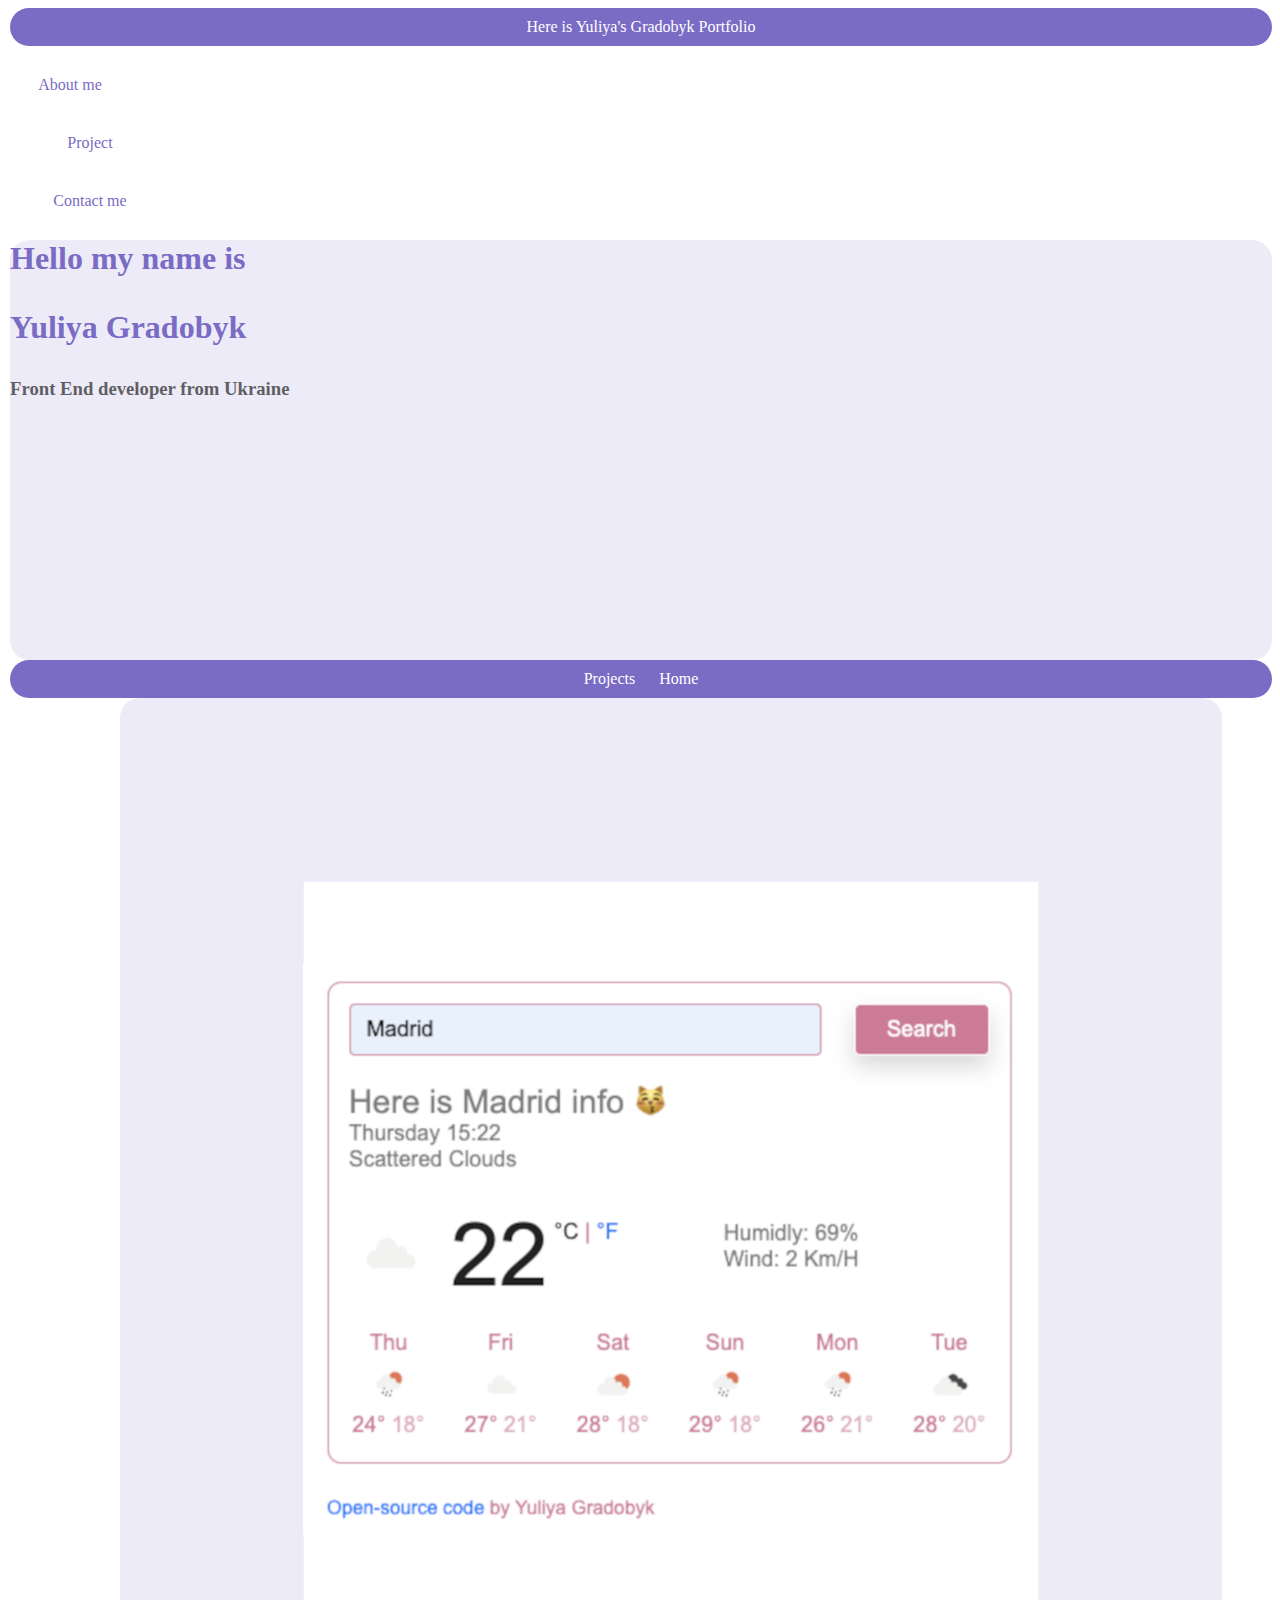
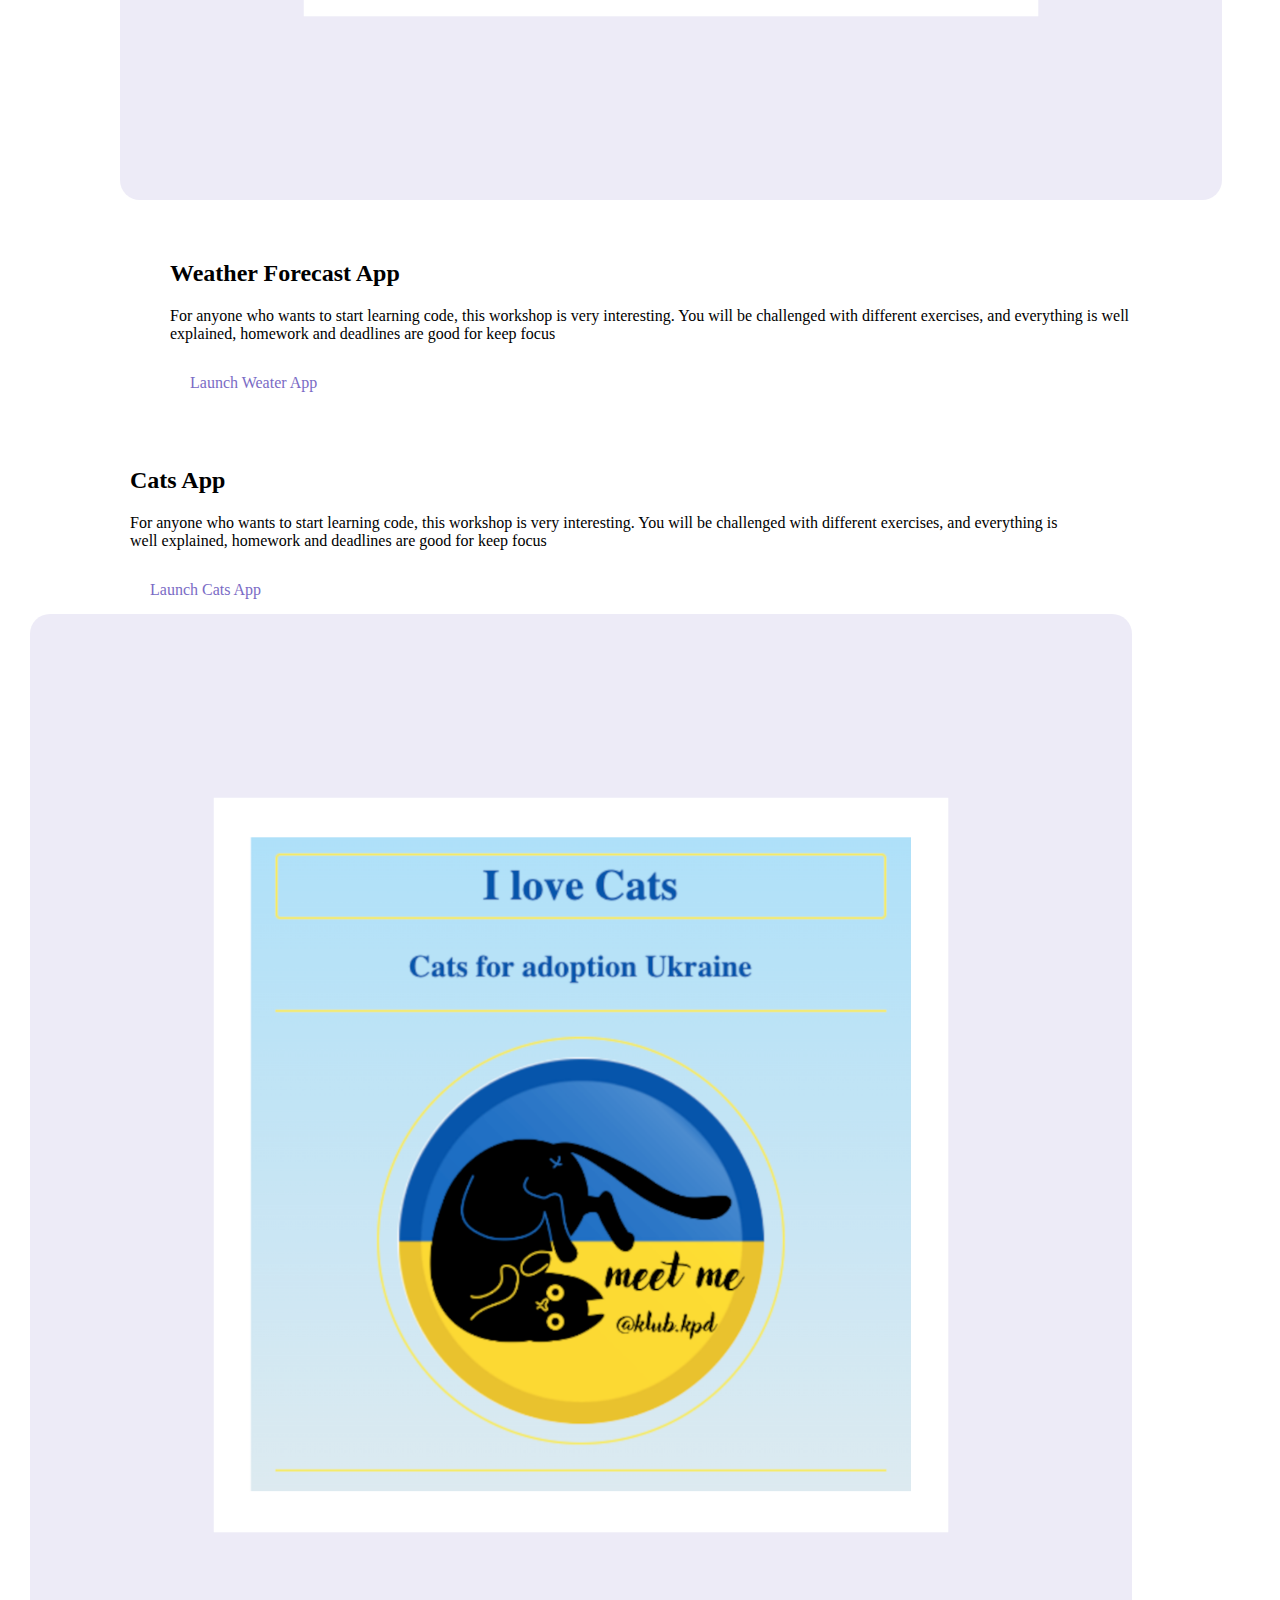
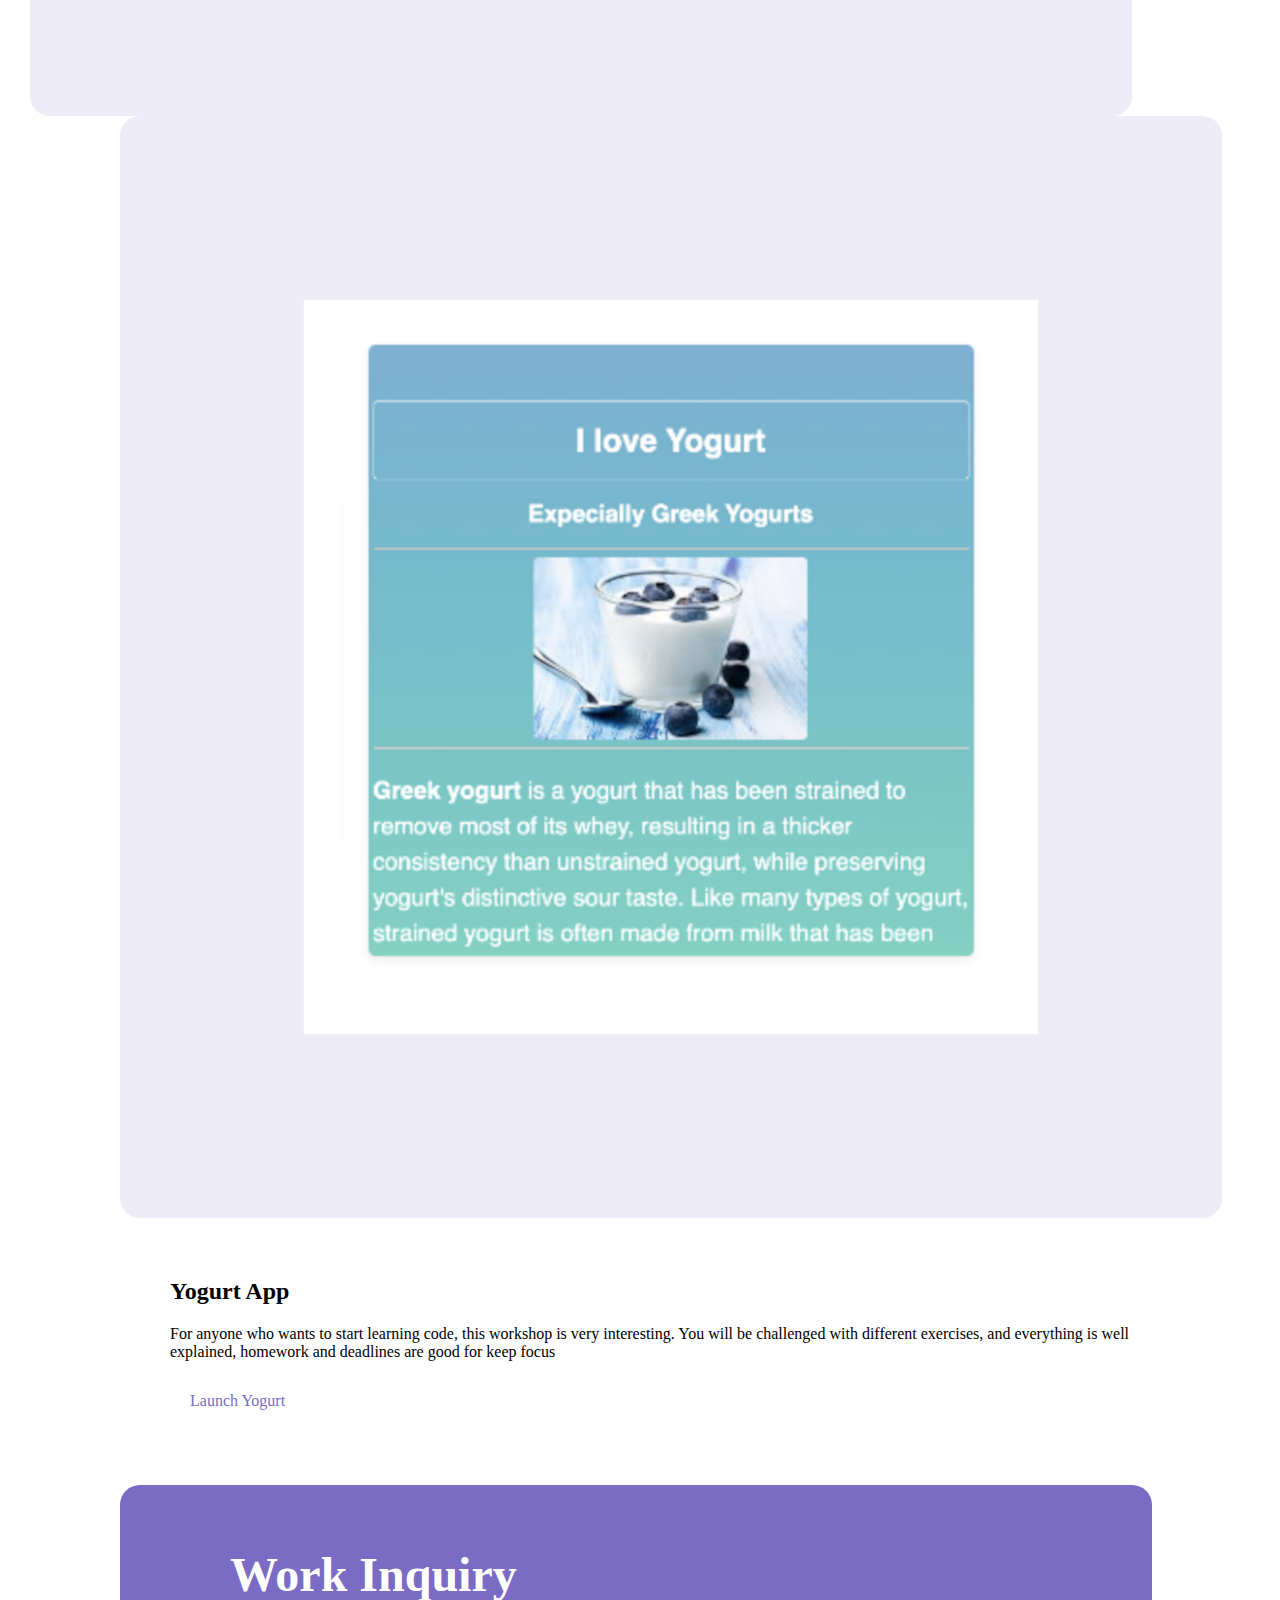
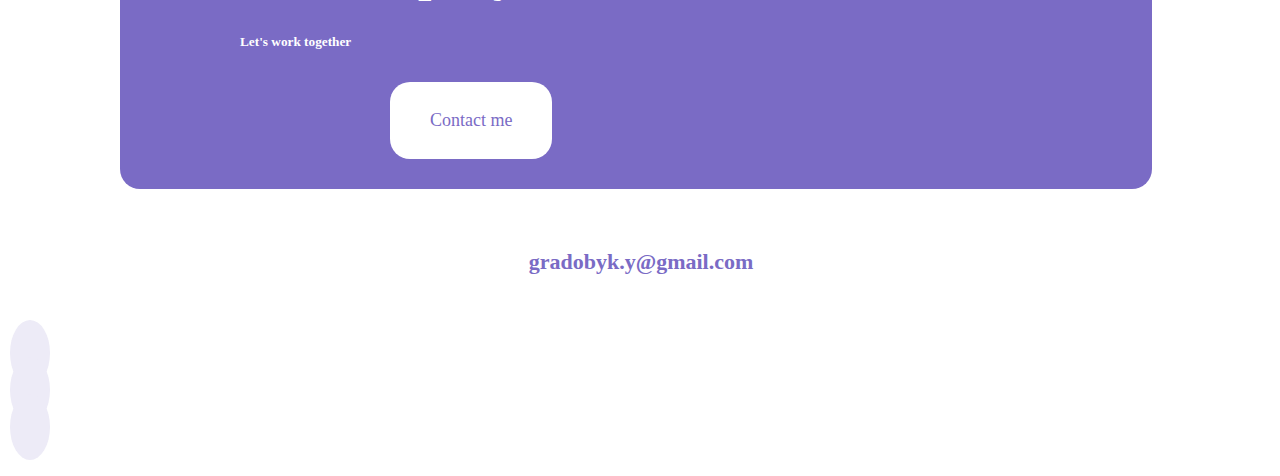
==== index.html @ 740ff83b "email" ====
<!DOCTYPE html>
<html lang="en">
<head>
	<meta charset="UTF-8">
	<meta http-equiv="X-UA-Compatible" content="IE=edge">
	<meta name="viewport" content="width=device-width, initial-scale=1.0">

	<meta name="description"  content="IT project Gradobyk Yuliya from Kyiv, Ukraine." />

	<link href="https://cdn.jsdelivr.net/npm/bootstrap@5.1.3/dist/css/bootstrap.min.css" rel="stylesheet" integrity="sha384-1BmE4kWBq78iYhFldvKuhfTAU6auU8tT94WrHftjDbrCEXSU1oBoqyl2QvZ6jIW3" crossorigin="anonymous">
	<link rel="preconnect" href="https://fonts.googleapis.com">
	<link rel="preconnect" href="https://fonts.gstatic.com" crossorigin>
	<link href="https://fonts.googleapis.com/css2?family=Rubik+Moonrocks&display=swap" rel="stylesheet">

	<script src="https://cdn.jsdelivr.net/npm/bootstrap@5.1.3/dist/js/bootstrap.bundle.min.js" integrity="sha384-ka7Sk0Gln4gmtz2MlQnikT1wXgYsOg+OMhuP+IlRH9sENBO0LRn5q+8nbTov4+1p" crossorigin="anonymous"></script>

	<script src="https://kit.fontawesome.com/cd1926f90b.js" crossorigin="anonymous"></script>

	<title>Portfolio-ITW</title>
	<link href="css/styles.css" rel="stylesheet" type="text/css" 
	/>
</head>
<body>

<div class="container-project shadow d-none d-lg-block">
	Here is Yuliya's Gradobyk Portfolio	
</div>

<div class="container-button d-flex justify-content-evenly">
	<div class="row">
		<div class="col-sm-4 button1 shadow"> 
			<a href="about.html" class="button-contact" title="Find more about my Skills">About me</a>  
		</div>

		<div class="col-sm-4 button2 shadow"> 
			<a href="work.html" class="button-contact" title="Find more about my Projects">Project</a>   
		</div>

		<div class="col-sm-4 button3 shadow">
			<a href="contact.html" class="button-contact" title="Find Me">Contact me</a> 
		</div>
	</div>
</div>

<div class="container-about-began mt-3 shadow">
	<div class="row">
		<div class="col-sm-6 hello text-center mt-5">
			<h1 class="name">
		Hello my name is <p id="name-full">Yuliya Gradobyk</p>
			</h1>

			<h3 class="front-end">
		Front End developer from Ukraine
			</h3>
		</div>
		<div class="col-sm-6">
			<img src="/image/myfoto.png" class="img-fluid  image-index-began" alt="">
		</div>
	</div>
</div>

<div class="container-project d-none d-lg-block shadow mt-5">
	Projects
		<a href="#" class="home" title="Go on Top"> Home</a>	
</div>

<div class="container-weather">
	<div class="row mt-5">
        <div class="col d-none d-lg-block">
          	<img src="/image/weather.png" class="img-fluid other-img border shadow-sm d-none d-md-block " alt="Weather project">
        </div>
        <div class="col weather-text">
			<div>
          	<h2 class="" id="weather">Weather Forecast App</h2>
          	<p class="description">
            For anyone who wants to start learning code, this workshop is very interesting. You will be challenged with different exercises, and everything is well explained, homework and deadlines are good for keep focus
          	</p>
        <div class="mt-5 button-text-index shadow ">
            <a href="https://glowing-malasada-308cdb.netlify.app/" class="button-text-index-inside" title="Weather Projects" target="_blank">Launch Weater App</a>
        </div>
		</div>
        </div>
      </div>
	  </div>

	  <div class="container-cats">
  	<div class="row mt-5">
		  <div class="col cats-text">
			  <div>
				  <h2 class="">Cats App</h2>
          		<p class="">
				For anyone who wants to start learning code, this workshop is very interesting. You will be challenged with different exercises, and everything is well explained, homework and deadlines are good for keep focus
          		</p> 
        	</div>

			<div class="mt-5 button-text-index shadow">
            	<a href="https://ubiquitous-pavlova-8433aa.netlify.app/" class="button-text-index-inside" title="Cats Projects" target="_blank">Launch Cats App</a>
        	</div>
		</div>

        <div class="col d-none d-lg-block">
          	<img src="/image/cats.png" class="img-fluid other-img border shadow-sm d-none d-md-block" id="cats-img" alt="Cats project">
        </div>
        
    </div>
</div>

<div class="container-weather">
	<div class="row mt-5">
        <div class="col d-none d-lg-block">
          <img src="image/yogurt.png" class="img-fluid other-img border shadow-sm d-none d-md-block" alt="Yogurt project">
        </div>
        <div class="col weather-text">
			<div>
          	<h2 class="">Yogurt App</h2>
          	<p class="">
            For anyone who wants to start learning code, this workshop is very interesting. You will be challenged with different exercises, and everything is well explained, homework and deadlines are good for keep focus
          	</p>
			</div>
          	<div class="mt-5 button-text-index shadow">
            <a href="#" class="button-text-index-inside" title="Yogurt Projects">Launch Yogurt</a>
          	</div>						
        </div>
      </div>
	  </div>

<footer class="footer-mar">
	<div class="bar-contact">
		<div class="row">
		<div class="col">
			<div class="bar-text">
		<h1 class="bar-text-work">Work Inquiry</h1>
		<h5 class="bar-text-work-let">Let's work together</h5>
			</div>
		</div>

		 <div class="col">
<a href="contact.html" title="Let's talk" target="_blank" class="bar-but bar-button-contact shadow">
	Contact me 
</a>

		</div>
		</div>
	</div>

<div class="email-index">
	<a  class="button-link button-contact" id="contact" href="mailto:gradobyk.y@gmail.com" title="Just send me an email📧"
        >gradobyk.y@gmail.com
      </a>
</div>

<div class="container-cosial-index d-flex justify-content-evenly">
	<div class="">
	
<a href="https://www.linkedin.com/in/yuliya-hradobyk-9b773740/" target="_blank" class=" button-link " title="Find my Linkedin">
	<i class="fa-brands fa-linkedin border-icon-cosial-contact"></i>
</a>
	</div>  
	<div class="">
	
<a href="https://www.instagram.com/klub.kpd/" target="_blank" class="button-link" title="Find my Instagram">
	<i class="fa-brands fa-square-instagram border-icon-cosial-contact"></i>
</a>
    </div>

	<div class="">
	
<a href="https://github.com/gradobyk/RW5.3HMW" target="_blank" class="button-link" title="Find my Github">
	<i class="fa-brands fa-square-github border-icon-cosial-contact "></i>
</a>
	</div>

</div>
</footer>

</div>
---- css/styles.css ----
:root {
	--body-color: #EDEBF7;
	--second-color: #7a6bc5;
	--third-color: #ffffff; 
	--box-radius: 20px;
}

body {
	font-family: 'Roboto';
	margin-left: 10px;
}

.container-project {
	background: var(--second-color);
	color: white;
	text-align: center;
	padding: 10px 10px;
	font-size: 16px;
	border-radius: var(--box-radius);
	max-width: 100%;	
}

.home {

	margin-left: 20px;
	color: white;
	text-decoration: none;
}

.container-weather {
	margin-left: 120px;
	margin-right: 40px;

}

.weather-text {
	margin-top: 60px;
	margin-right: 100px;
	margin-left: 40px;
}

.container-cats {

	padding-left: 120px;
	padding-right: 40px;
}

.cats-text {
	margin-top: 60px;
	margin-right: 160px;
}


.container-button {
	margin-top: 10px;
}

.button1 {
	padding: 10px;
	background: var(--third-color) !important;
	color: var(--second-color);
	text-align: center;
	border-radius: var(--box-radius);
	width: 200px;
}

.button2 {
	padding: 10px;
	background: var(--third-color) !important;
	color: var(--second-color);
	text-align: center;
	border-radius: var(--box-radius);
	width: 200px;
	margin-left: 20px;

}

.button3 {
	padding: 10px;
	background: var(--third-color) !important;
	color: var(--second-color);
	text-align: center;
	border-radius: var(--box-radius);
	width: 200px;
	margin-left: 20px;
		
}

.button2-next {
	padding: 10px 80px;
	border-radius: var(--box-radius);
	color: var(--second-color);
	text-align: center;
	background: var(--third-color) !important;
	display: inline-block;
	margin-top: 20px;
		
}

.button-text-index {
	padding: 15px 20px;
	display: inline-block;
	border-radius: var(--box-radius);
	

}

.button-text-index-inside {
	color: var(--second-color);
	text-decoration: none;
	
}

.button-contact {
  text-decoration: none;
  color: var(--second-color);
}

.button-link:hover {
	text-decoration: none;
	color: var(--second-color);
}

.container-about-began {
display: block;
height: 420px;
width: 100%;
background: var(--body-color);
border-radius: var(--box-radius);
}

.container {
	margin-bottom: 80px;
}

.work-img {
	max-width: 100%;
	height: auto;
	border-radius: var(--box-radius);

}
/* .all-about-text {
	padding-left: 160px;
	padding-right: 60px;
} */

.image-index-began {
	max-width: 420px;
    height: auto;
	border-radius: var(--box-radius);
}

.other-img {

	max-width: 100%;
	height: auto;
	border-radius: var(--box-radius);	box-sizing: border-box;
	margin-left: -20px;
}

#cats-img {
	margin-left: -100px;
}


img {
	vertical-align: middle;

}

.all-about-text {
	padding-right: 80px;
	margin-top: 40px;
}
.name {
	color: var(--second-color);
	margin-top: 20px;
}

.front-end {
	opacity: 0.6;
}

#name-full {
   font-weight: bold;
}

.text-about {
	margin-top: 20px;
	font-size: 18px;
	font-weight: bold;
}


.bold-contact {
	font-weight: bold ;
}

#contact {
	font-size: 22px;
}

.bar-contact {
	margin-top: 60px;
	padding: 30px 30px;
	margin-left: 110px;
	margin-right: 120px;
	background: var(--second-color);
	border-radius: var(--box-radius);
}

.bar-text {
	color: var(--third-color);
	margin-left: 80px;
}
.bar-text-work {
	font-size: 48px;
}
.bar-text-work-let {
	margin-left: 10px;
}

.bar-but {
	background: var(--third-color);
	padding: 25px 40px;
	font-size: 18px;
    line-height: 27px;
	border-radius: var(--box-radius);
	text-align: center;
	margin-top: 10px;
	margin-left: 240px;


}

.bar-button-contact {
	text-decoration: none;
	color: var(--second-color);

	display: inline-block;
    vertical-align: middle;
	
}

.email-index {
	text-align: center;
	font-weight: bold;
	margin-top: 60px;
}
.container-cosial-index {
	margin-top: 60px;
	margin-bottom: 30px;
}

.border-icon-cosial-contact {
	color: var(--second-color);	
	background: var(--body-color);
	padding: 15px 20px 0px;
	padding-bottom: 15px;
	border-radius:50%;
	transition: all 100ms ease-in-out;
	font-size: 32px;

}

.border-icon-cosial-contact:hover{
	background: var(--second-color);
	color: var(--third-color);
}


@media (max-width: 576px) {

	.button3,
	.button1,
	.button2 {
		max-width: 100px;
		margin-top: 20px;
	}

	.button-link:hover {
	text-decoration: none;
	color: var(--second-color);
	}

	.img-fluid {
        max-width: 100%;
        height: auto;
    }

	.other-img {
		margin-left: -10px;
	}	
	.container-about-began {
		margin-bottom: 140px;
	}
	
	.cats-text, .weather-text {
		padding-left: 0px;
		padding-right: 0px;
		margin-left: -40px;
		margin-right: 0px;
	}	

	.container-cosial-index {
	margin-top: 30px;
}
	.bar-contact {
	margin-top: 40px;
	padding: 30px 30px;
	margin-left: 0px;
	margin-right: 0px;
	background: var(--second-color);
	border-radius: var(--box-radius);
	max-width: 100%;
}

.bar-text {
	color: var(--third-color);
	text-align: center;
	margin-left: 0;

}
.bar-text-work {
	font-size: 36px;
}
.bar-text-work-let {
	margin-left: 0px;
}

	.bar-but {
		margin-left: 0px;
		max-width: 100%;
		display: block;
		
	}
	
}

@media (max-width: 900px) {

	.container-page-about {
		text-align: center;
	}
 	.button2-next {
		 margin-bottom: 20px;	 
	 }
	 
	 .all-about-text {
	padding-left: 0px;
	padding-right: 0px;
	padding: 20px 20px;
	
	}  

	.cats-text, .weather-text {
		padding-left: 0px;
		padding-right: 0px;
		margin-left: -40px;
		margin-right: 0px;
	}	
}

@media (min-width: 576px) {

	.container {
		
	max-width: 540px;
	}
	.button3,
	.button1,
	.button2 {
		max-width: 100px;
		margin-top: 20px;
	}

	

}


@media (min-width: 768px) {

    .container {
        
    max-width: 720px;
    }

	
    
}

@media (min-width: 900px) {

    .container {
        
    max-width: 900px;
    }
		.other-img {
		margin-left: -10px;
	} 
}

@media (min-width: 1200px) {

    .container {    
    max-width: 1200px;
    }  
	
	
}
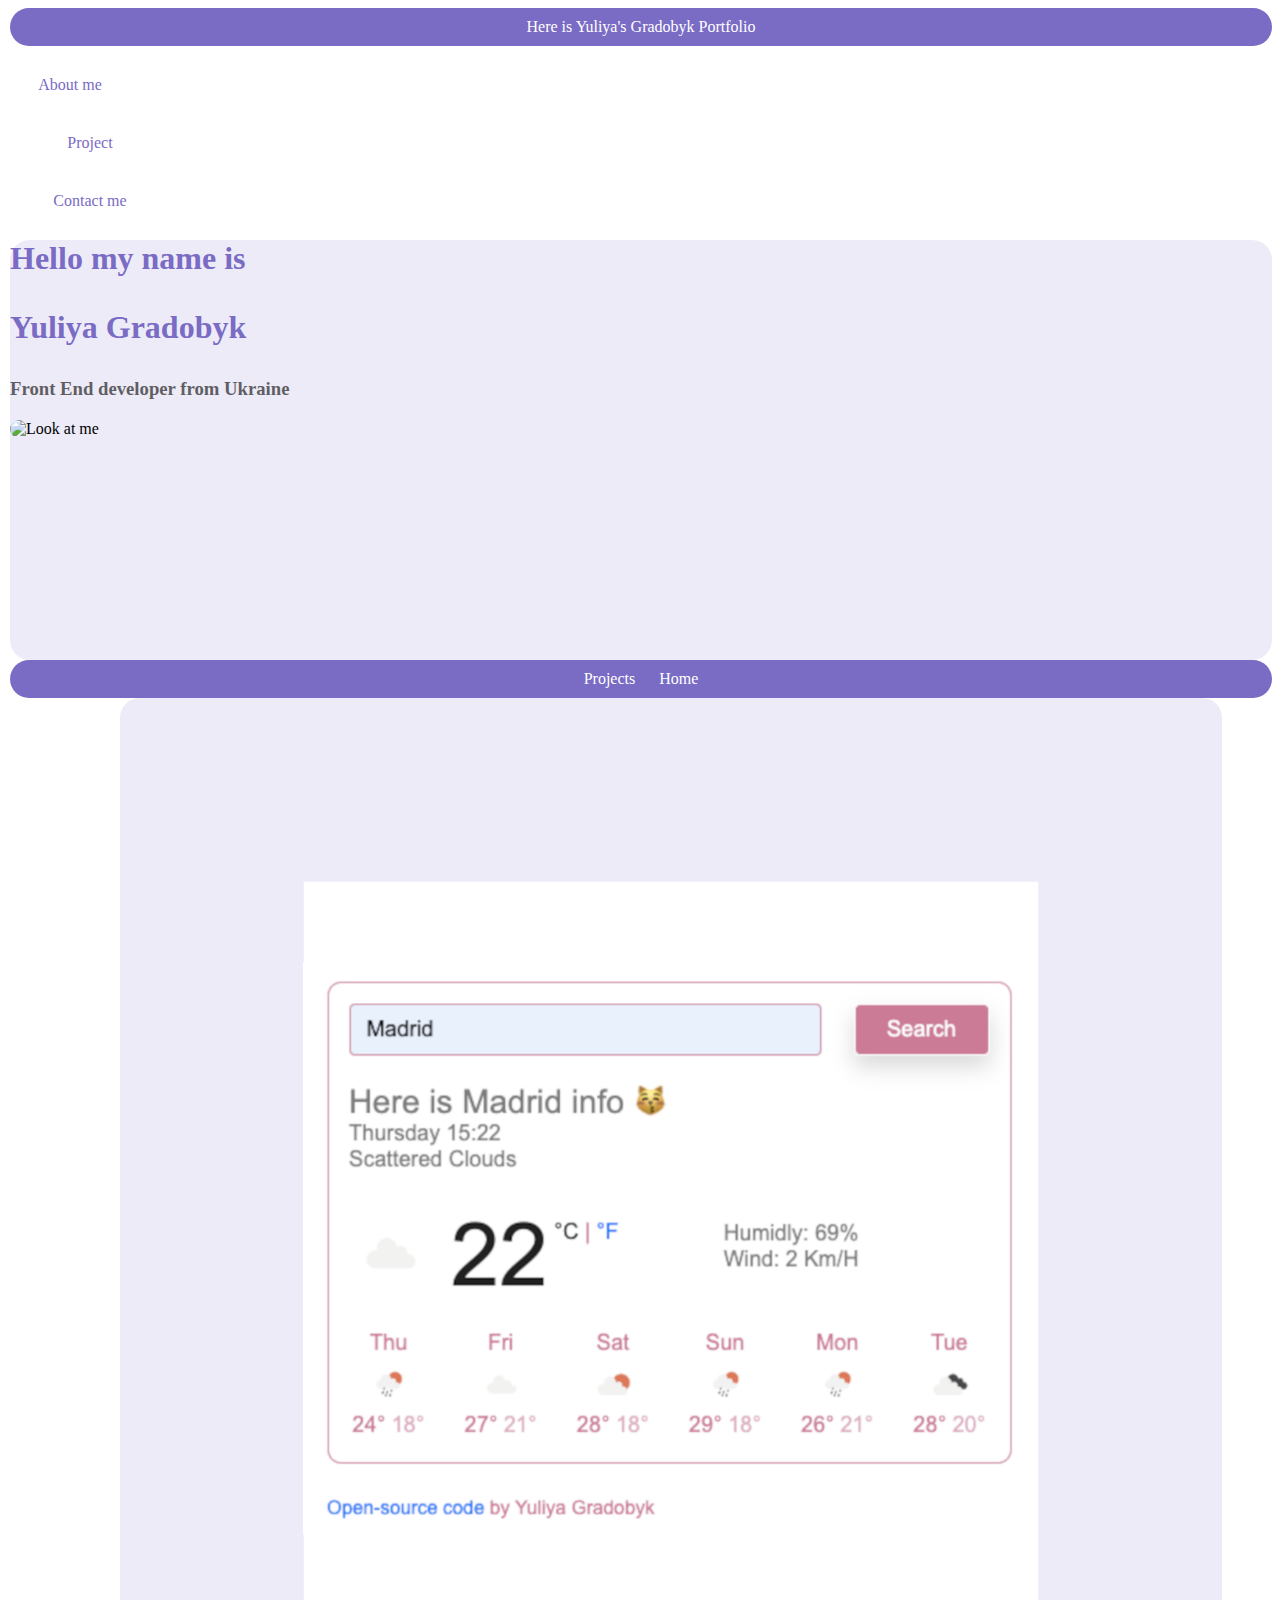
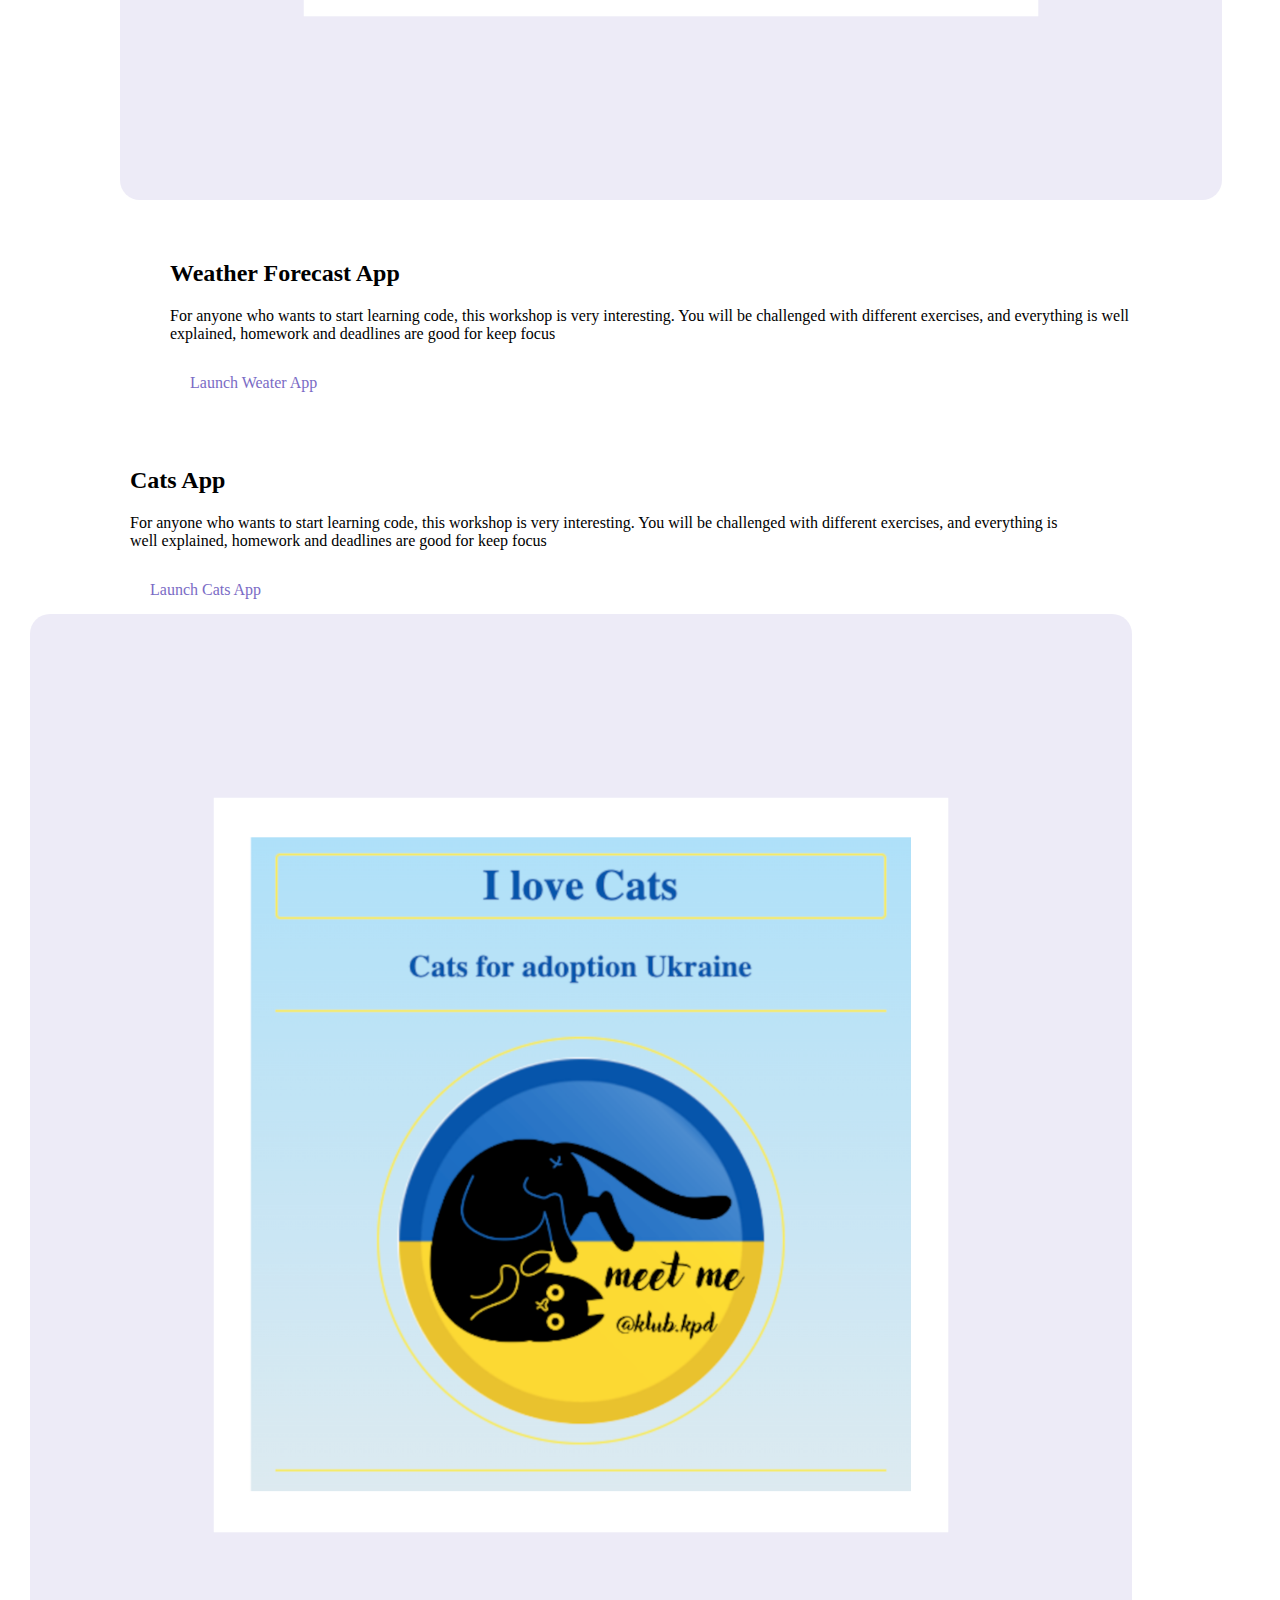
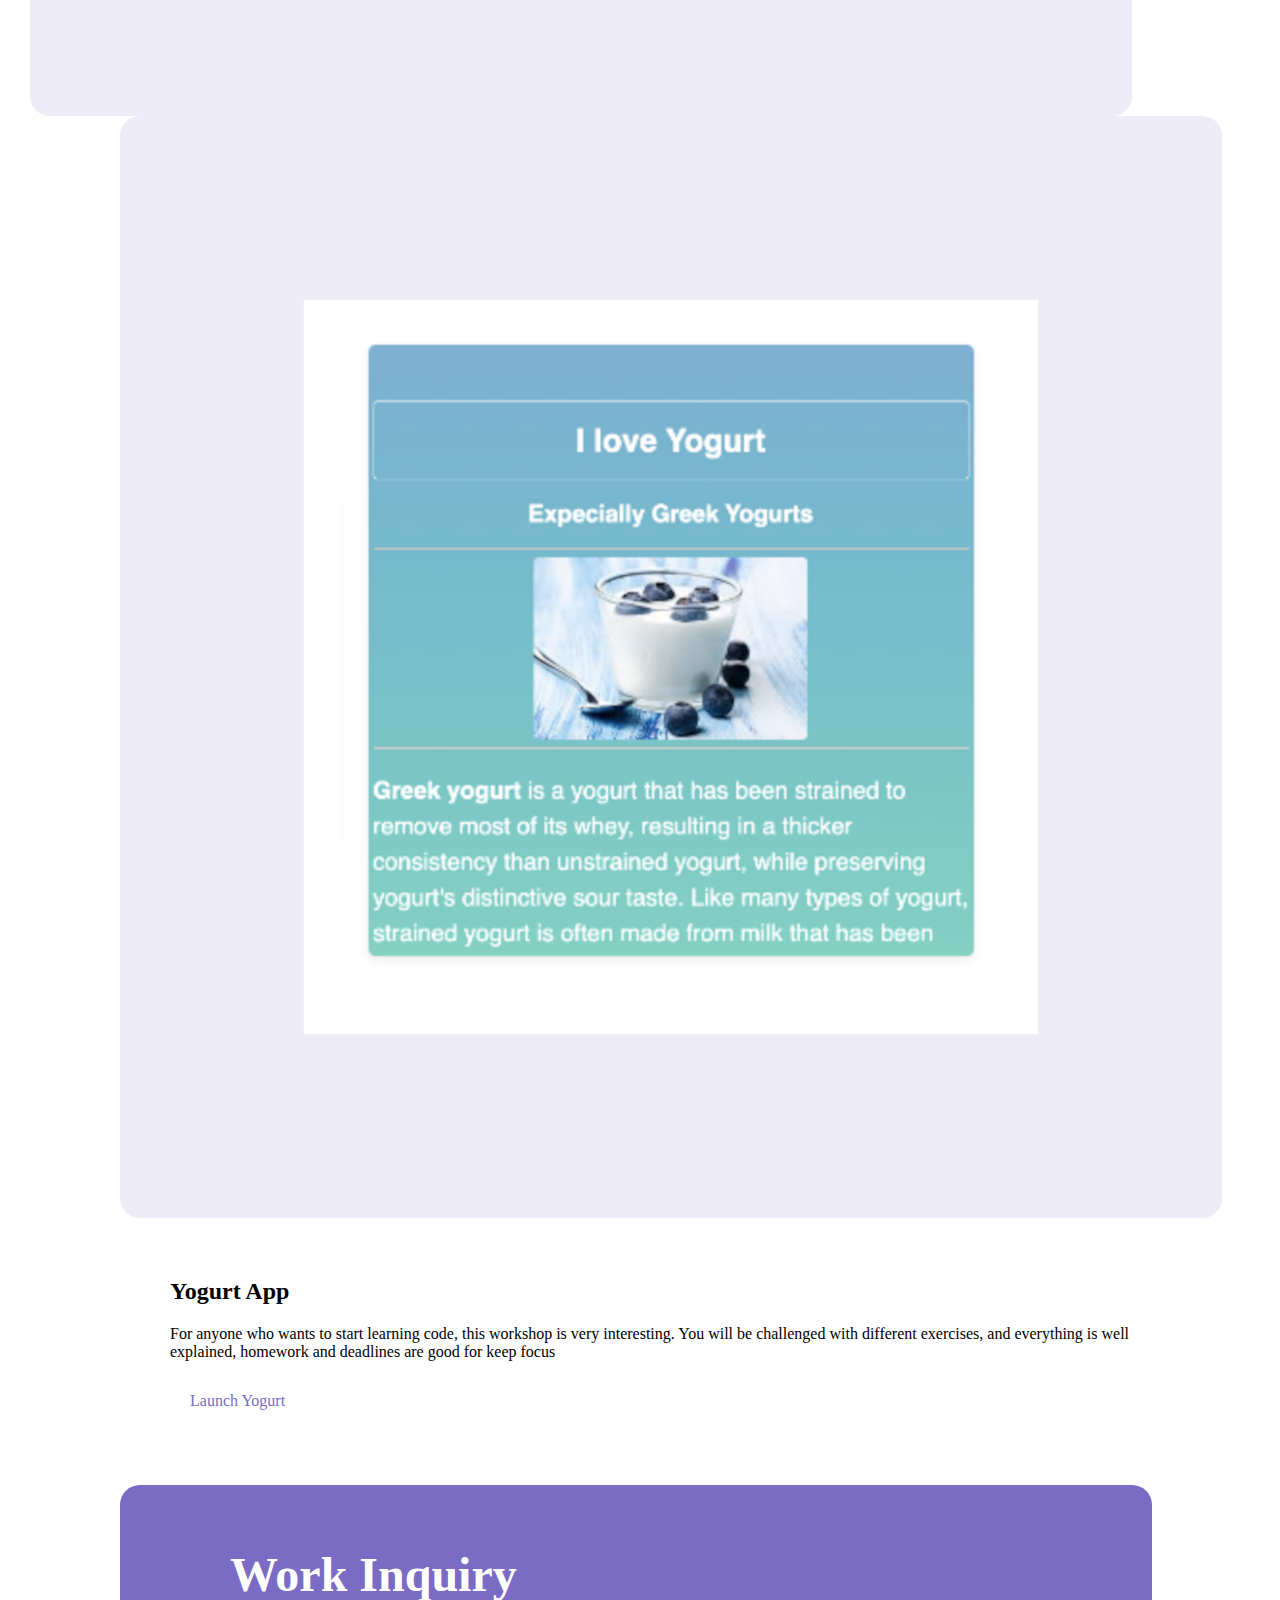
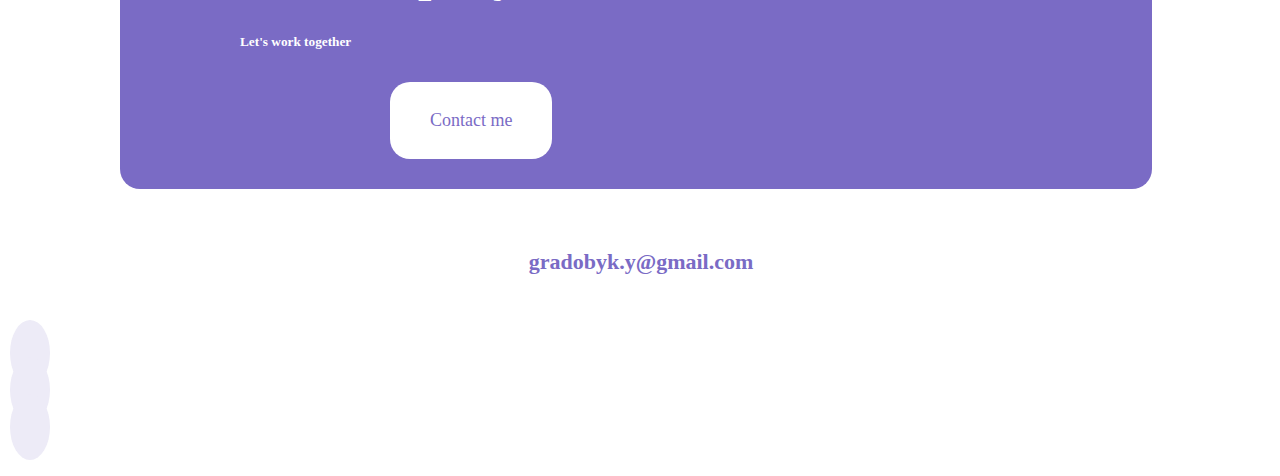
==== commit 60fe5a36: "Update index.html" ====
--- a/index.html
+++ b/index.html
@@ -16,7 +16,7 @@
 
 	<script src="https://kit.fontawesome.com/cd1926f90b.js" crossorigin="anonymous"></script>
 
-	<title>Portfolio-ITW</title>
+	<title>Portfolio-ITResponsive Project</title>
 	<link href="css/styles.css" rel="stylesheet" type="text/css" 
 	/>
 </head>
@@ -54,7 +54,7 @@
 			</h3>
 		</div>
 		<div class="col-sm-6">
-			<img src="/image/myfoto.png" class="img-fluid  image-index-began" alt="">
+			<img src="/image/myfoto.png" class="img-fluid  image-index-began" alt="Look at me">
 		</div>
 	</div>
 </div>
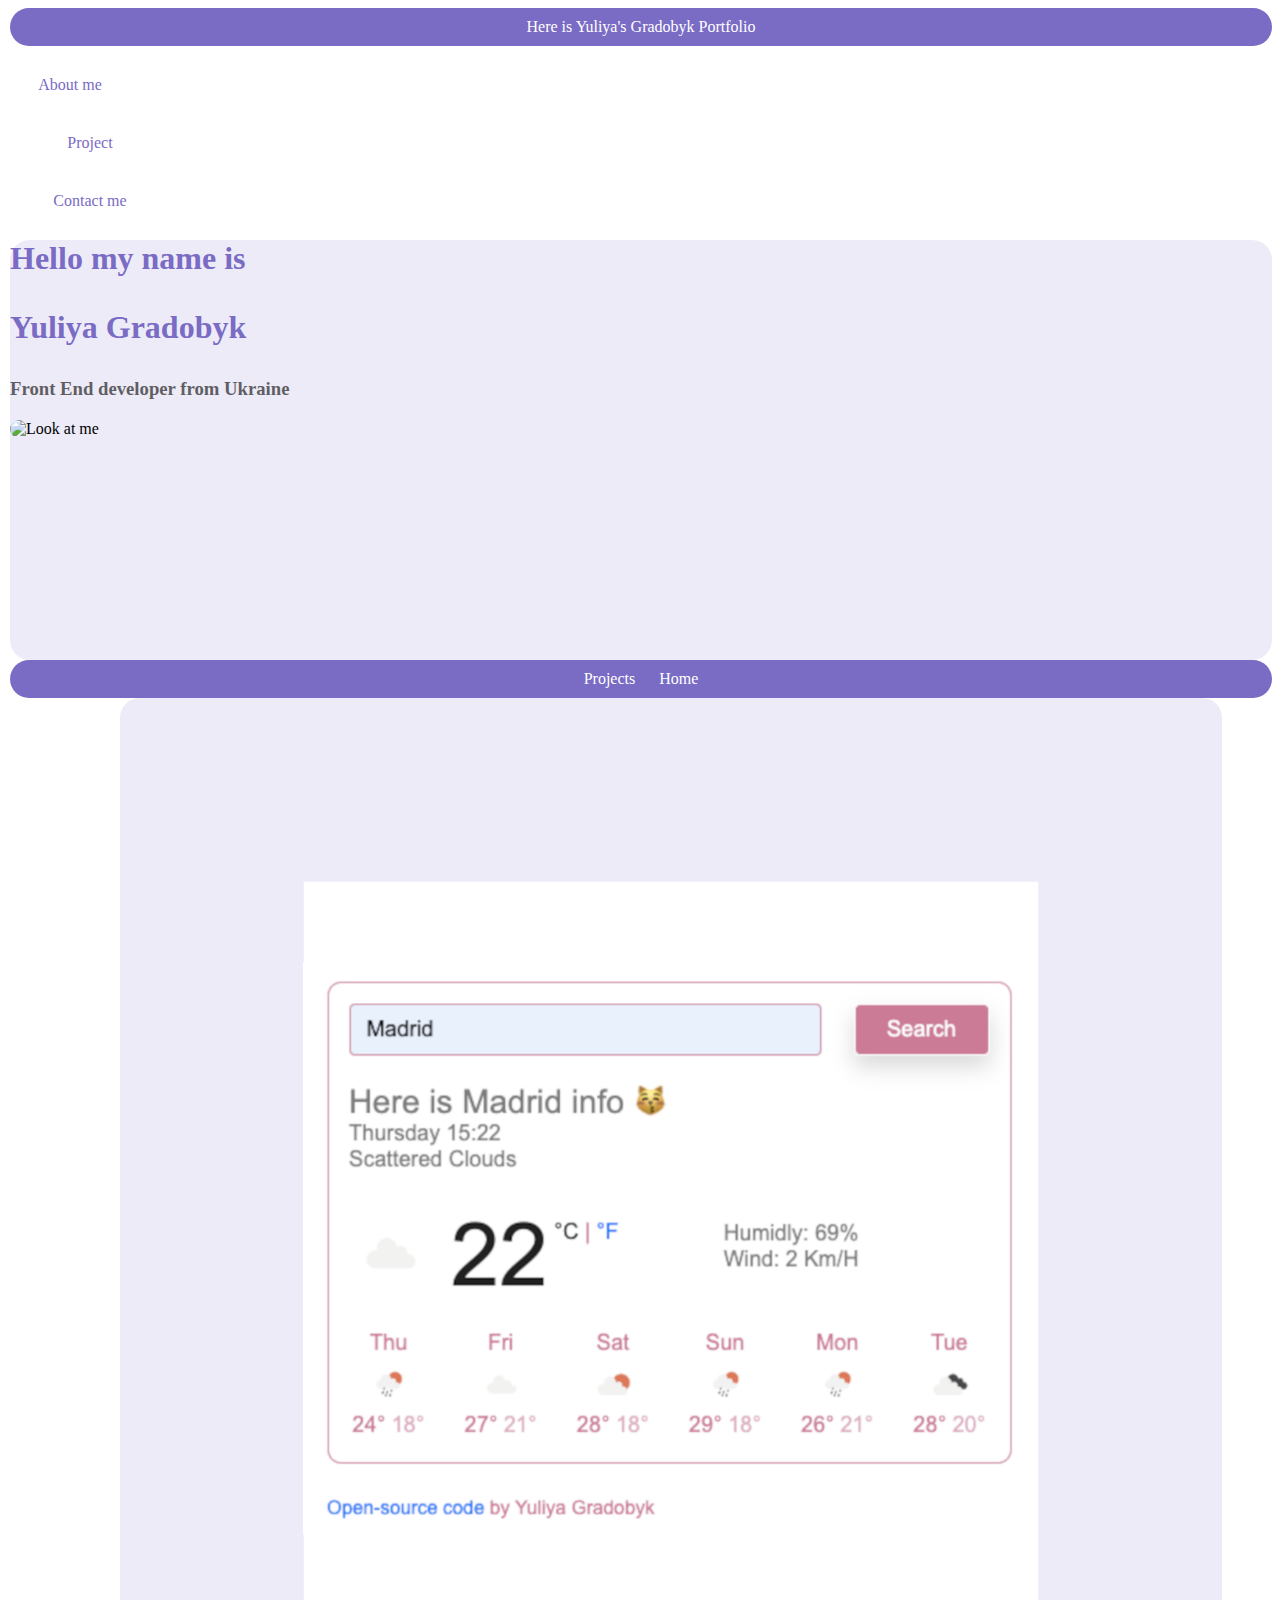
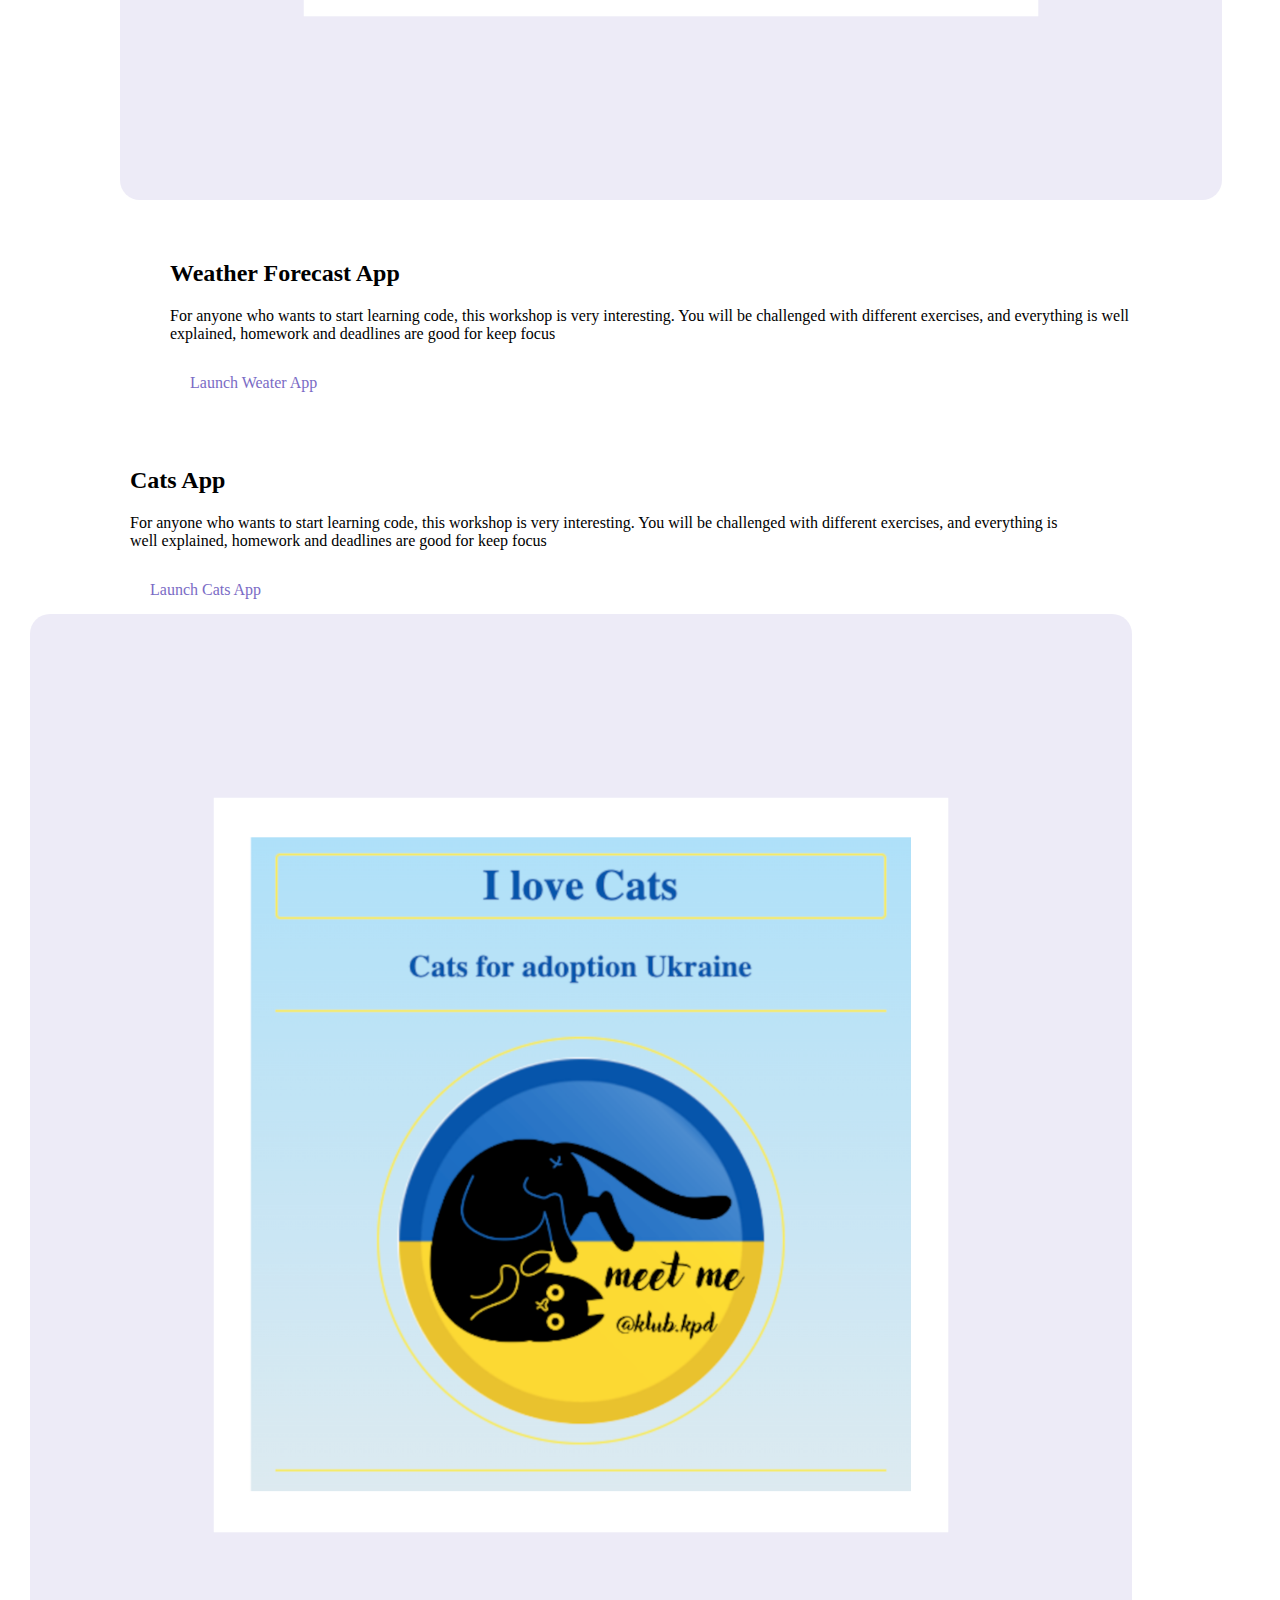
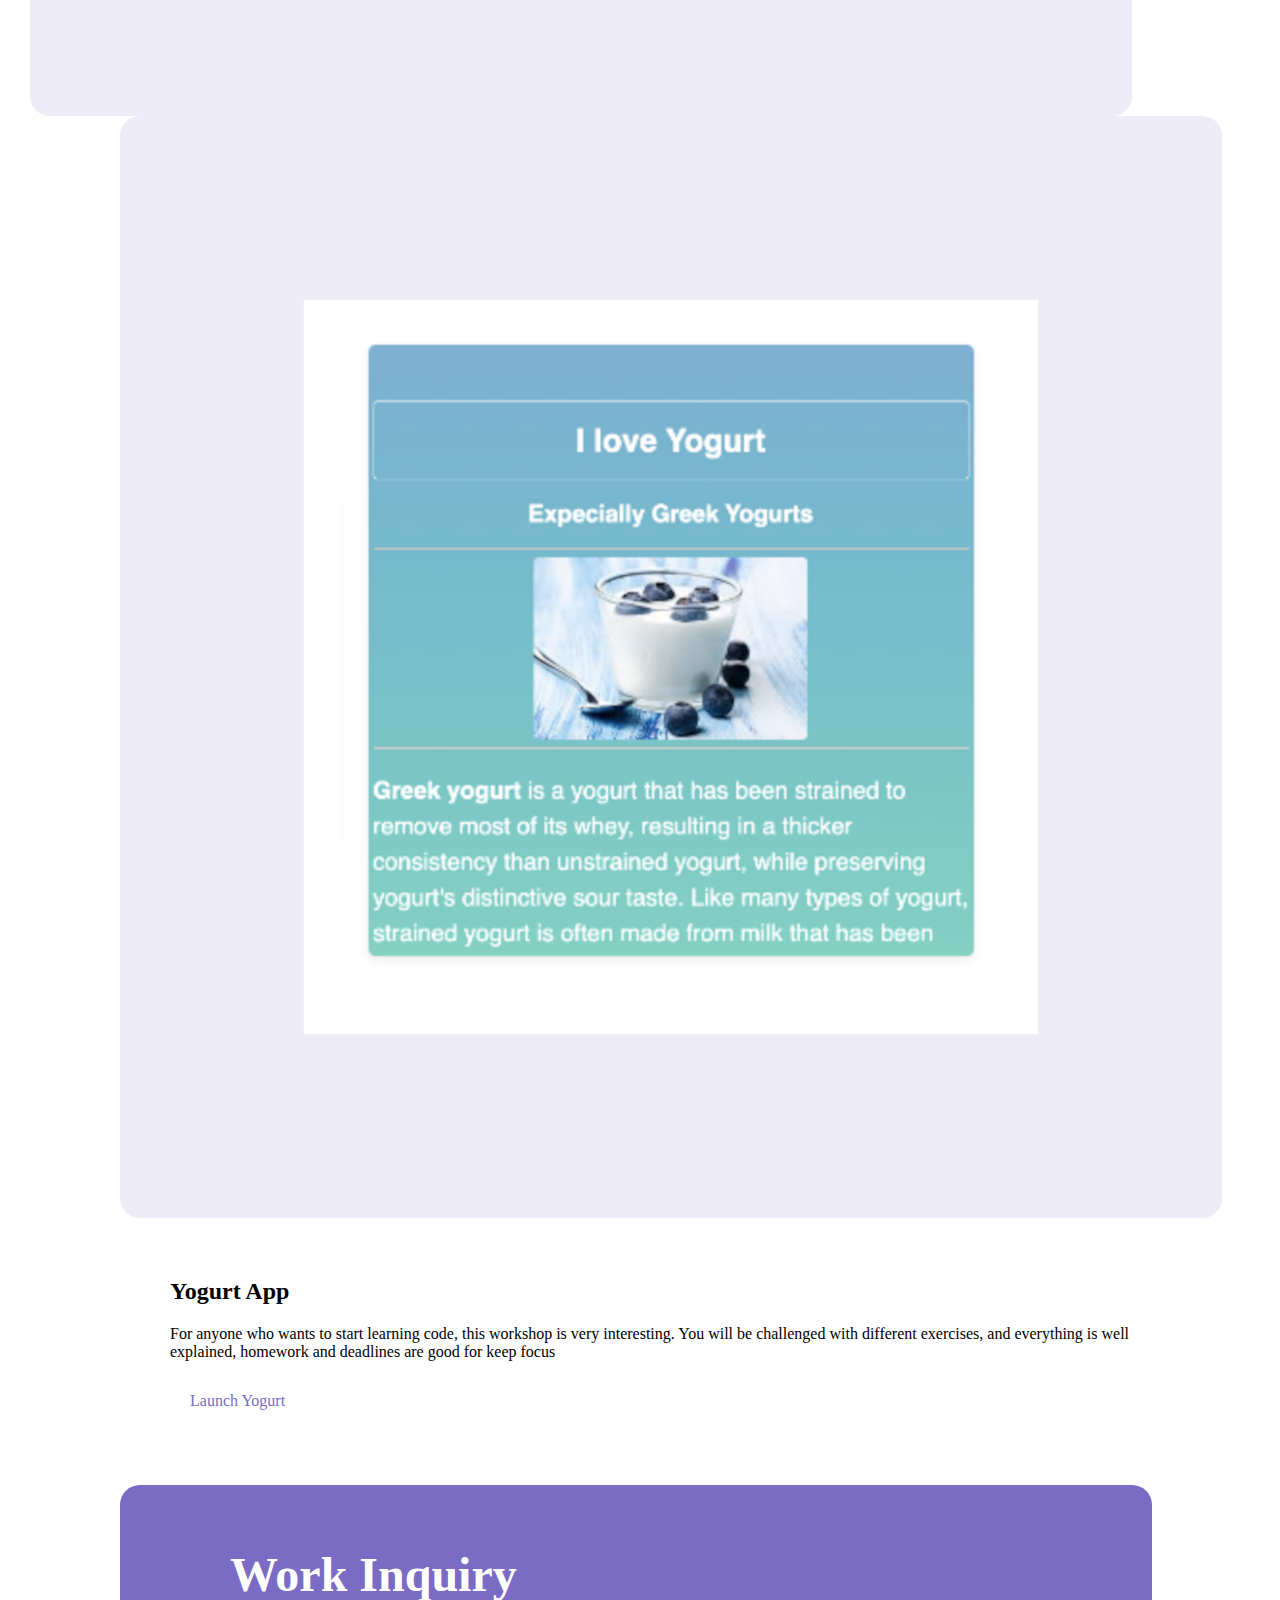
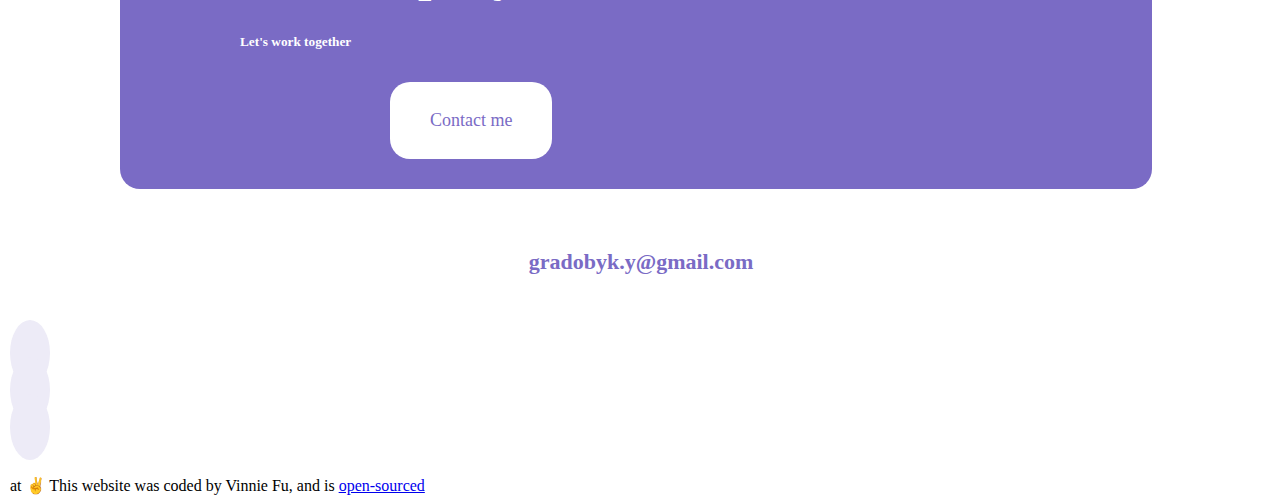
==== commit 9ca7da9c: "gitlink" ====
--- a/index.html
+++ b/index.html
@@ -173,4 +173,11 @@
 </div>
 </footer>
 
-</div>+<div class="git text-center mt-5 mb-5">
+
+	<h7> at ✌️ This website was coded by Vinnie Fu, and is </h7>
+	<a href="https://github.com/gradobyk/RW5.3HMW" target="_blank" class="button-link" title="Find my Github">open-sourced</a>
+	
+</div>
+
+</body>--- a/css/styles.css
+++ b/css/styles.css
@@ -84,6 +84,12 @@
 	width: 200px;
 	margin-left: 20px;
 		
+}
+
+.btn-contact {
+	color: var(--second-color);
+	border-radius: var(--box-radius);
+	padding: 10px 20px;
 }
 
 .button2-next {
@@ -193,7 +199,16 @@
 
 
 .bold-contact {
-	font-weight: bold ;
+	font-weight: bold;
+}
+
+.bold-contact-fill {
+	margin-left: 180px;
+}
+
+.bold {
+	font-size: 72px;
+	font-weight: bold;
 }
 
 #contact {
@@ -304,7 +319,7 @@
 
 	.container-cosial-index {
 	margin-top: 30px;
-}
+	}
 	.bar-contact {
 	margin-top: 40px;
 	padding: 30px 30px;
@@ -313,26 +328,31 @@
 	background: var(--second-color);
 	border-radius: var(--box-radius);
 	max-width: 100%;
-}
-
-.bar-text {
+	}
+
+	.bar-text {
 	color: var(--third-color);
 	text-align: center;
 	margin-left: 0;
 
-}
-.bar-text-work {
+	}
+	.bar-text-work {
 	font-size: 36px;
-}
-.bar-text-work-let {
+	}
+	.bar-text-work-let {
 	margin-left: 0px;
-}
+	}
 
 	.bar-but {
 		margin-left: 0px;
 		max-width: 100%;
 		display: block;
 		
+	}
+
+	.bold-contact-fill {
+		margin-left: 20px;
+		margin-right: 20px;
 	}
 	
 }
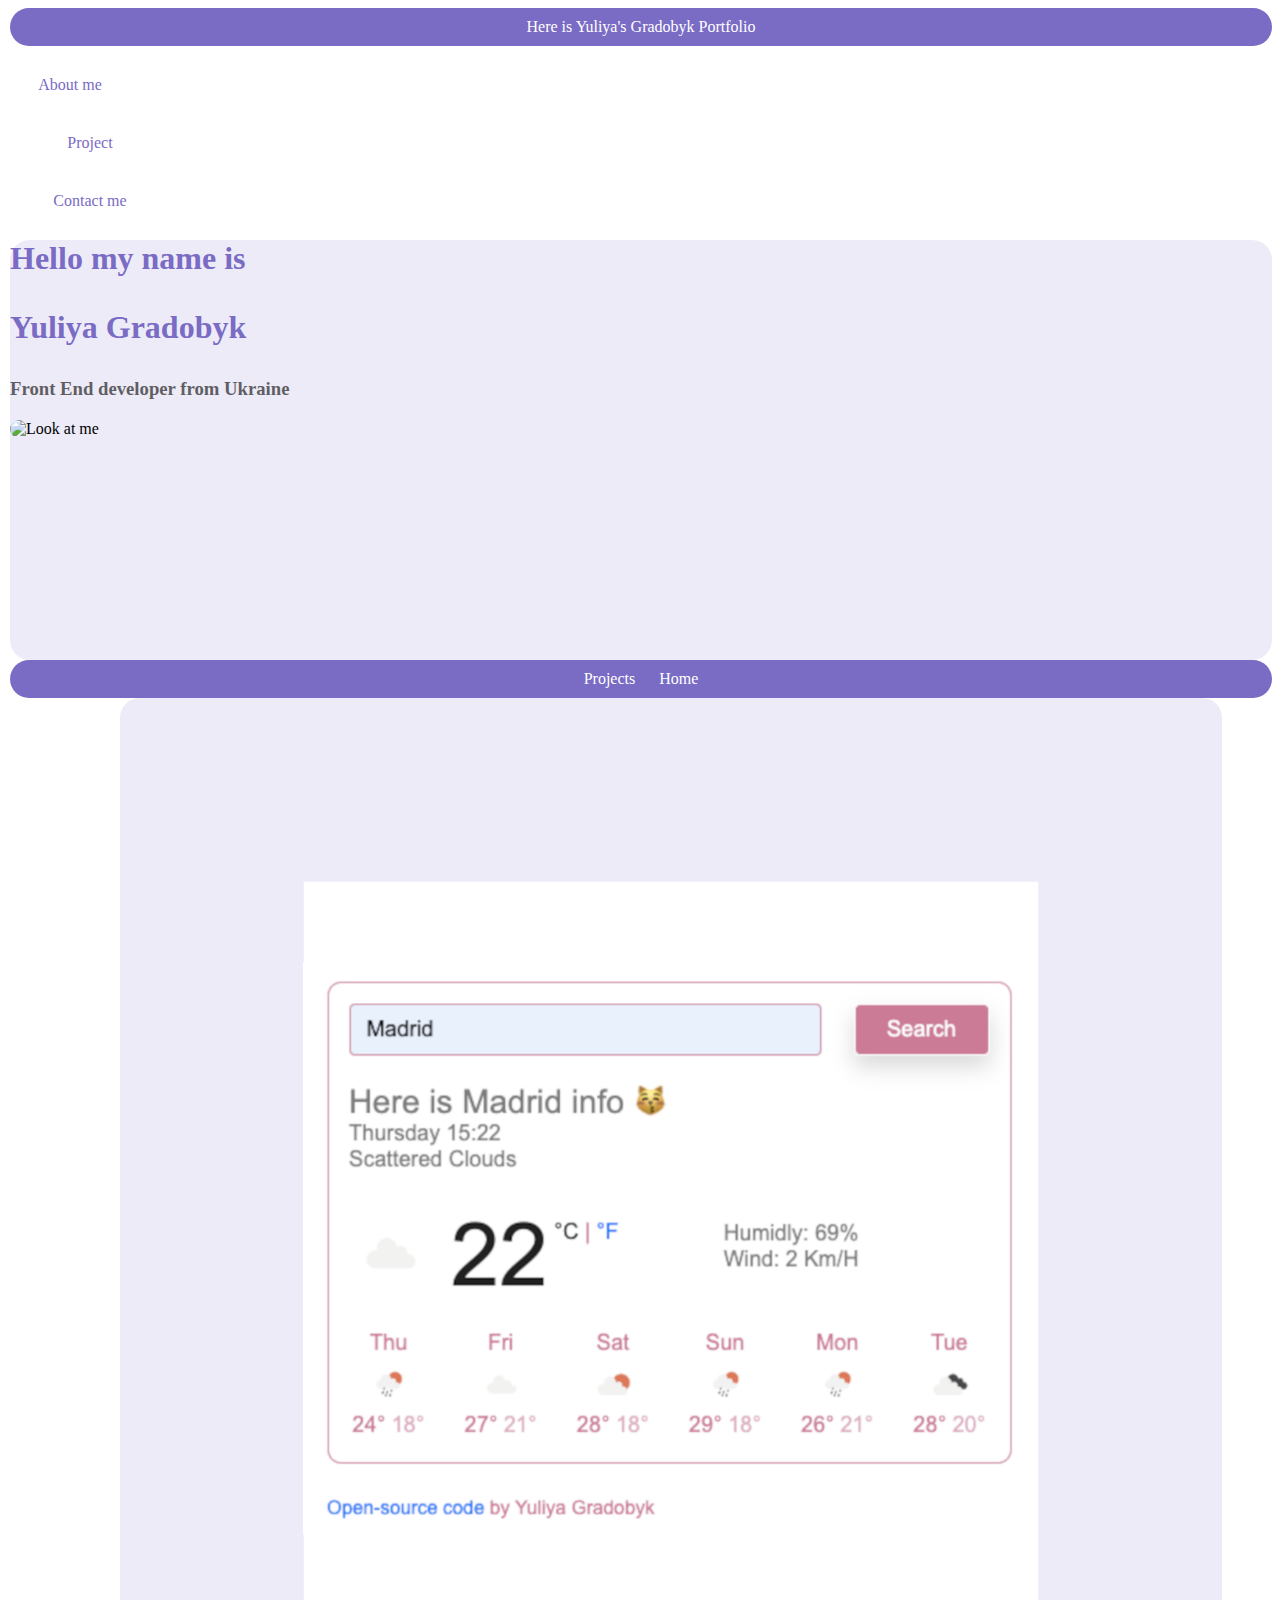
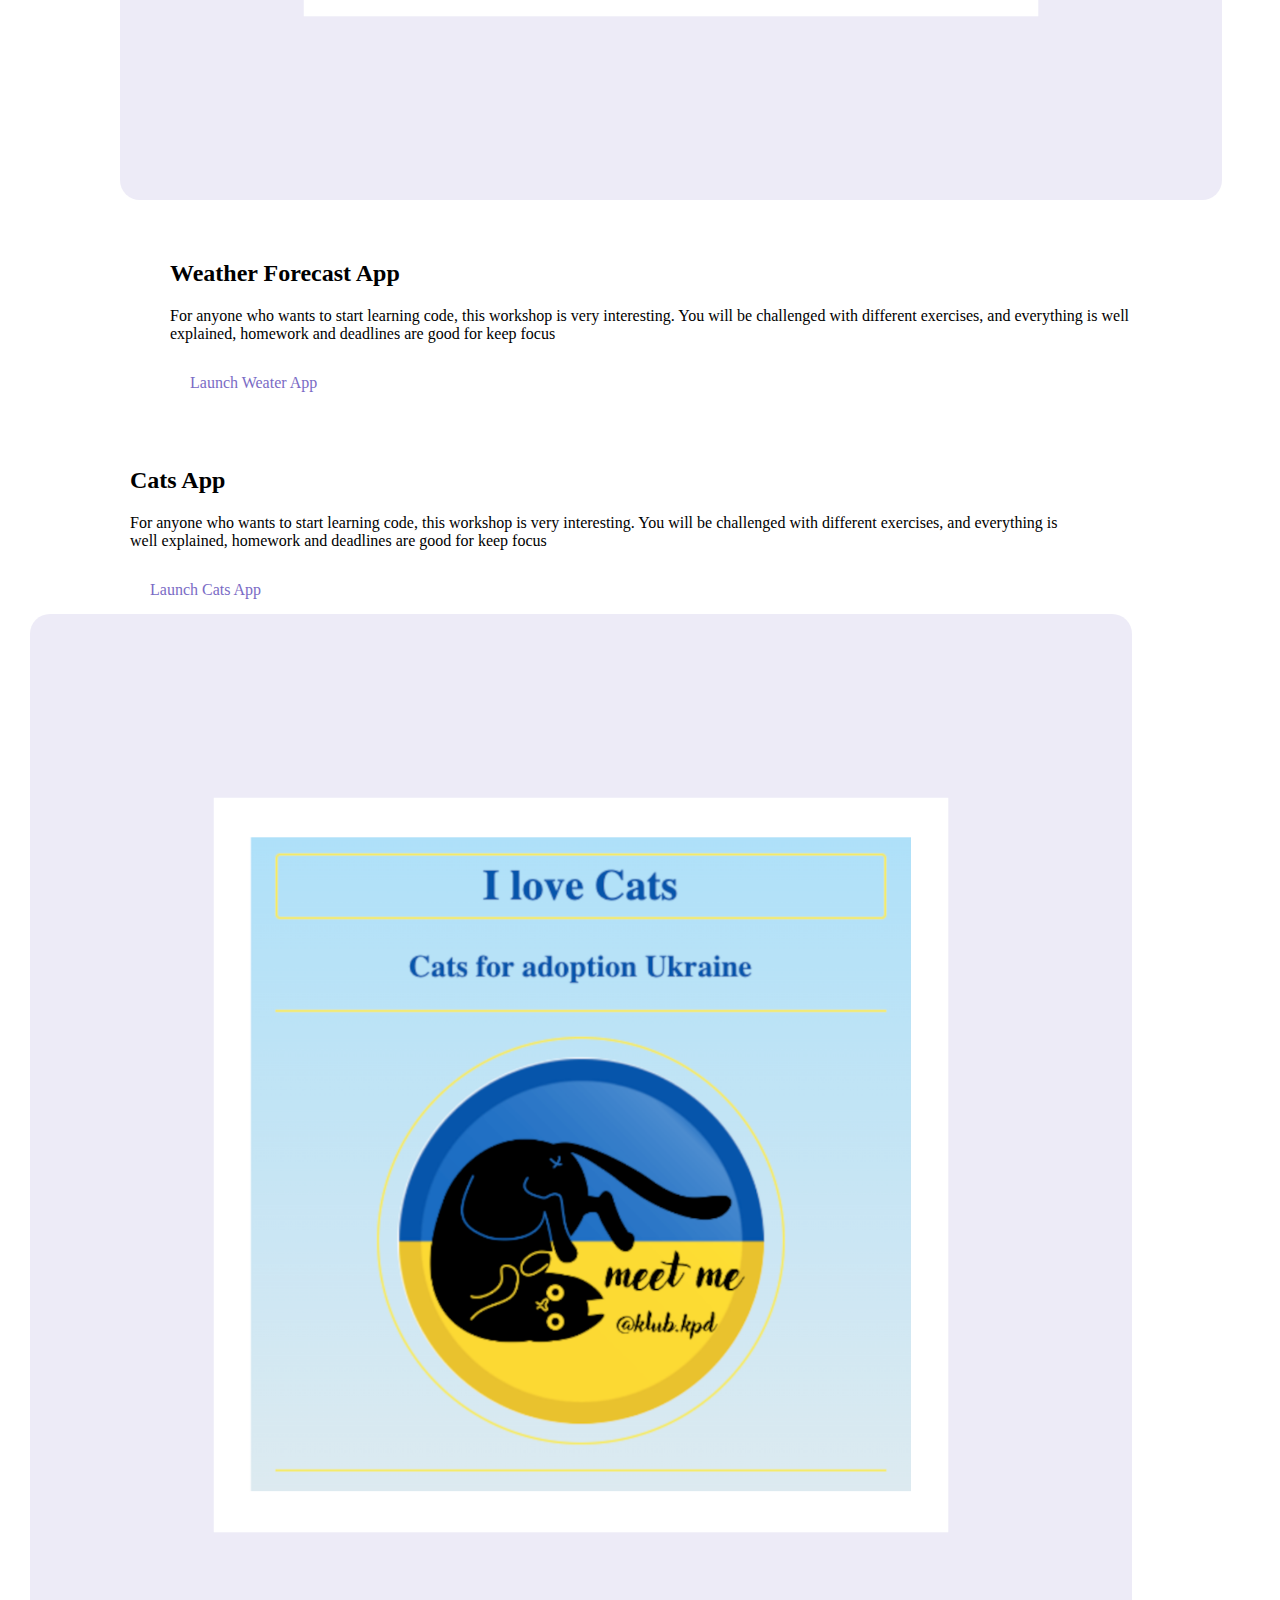
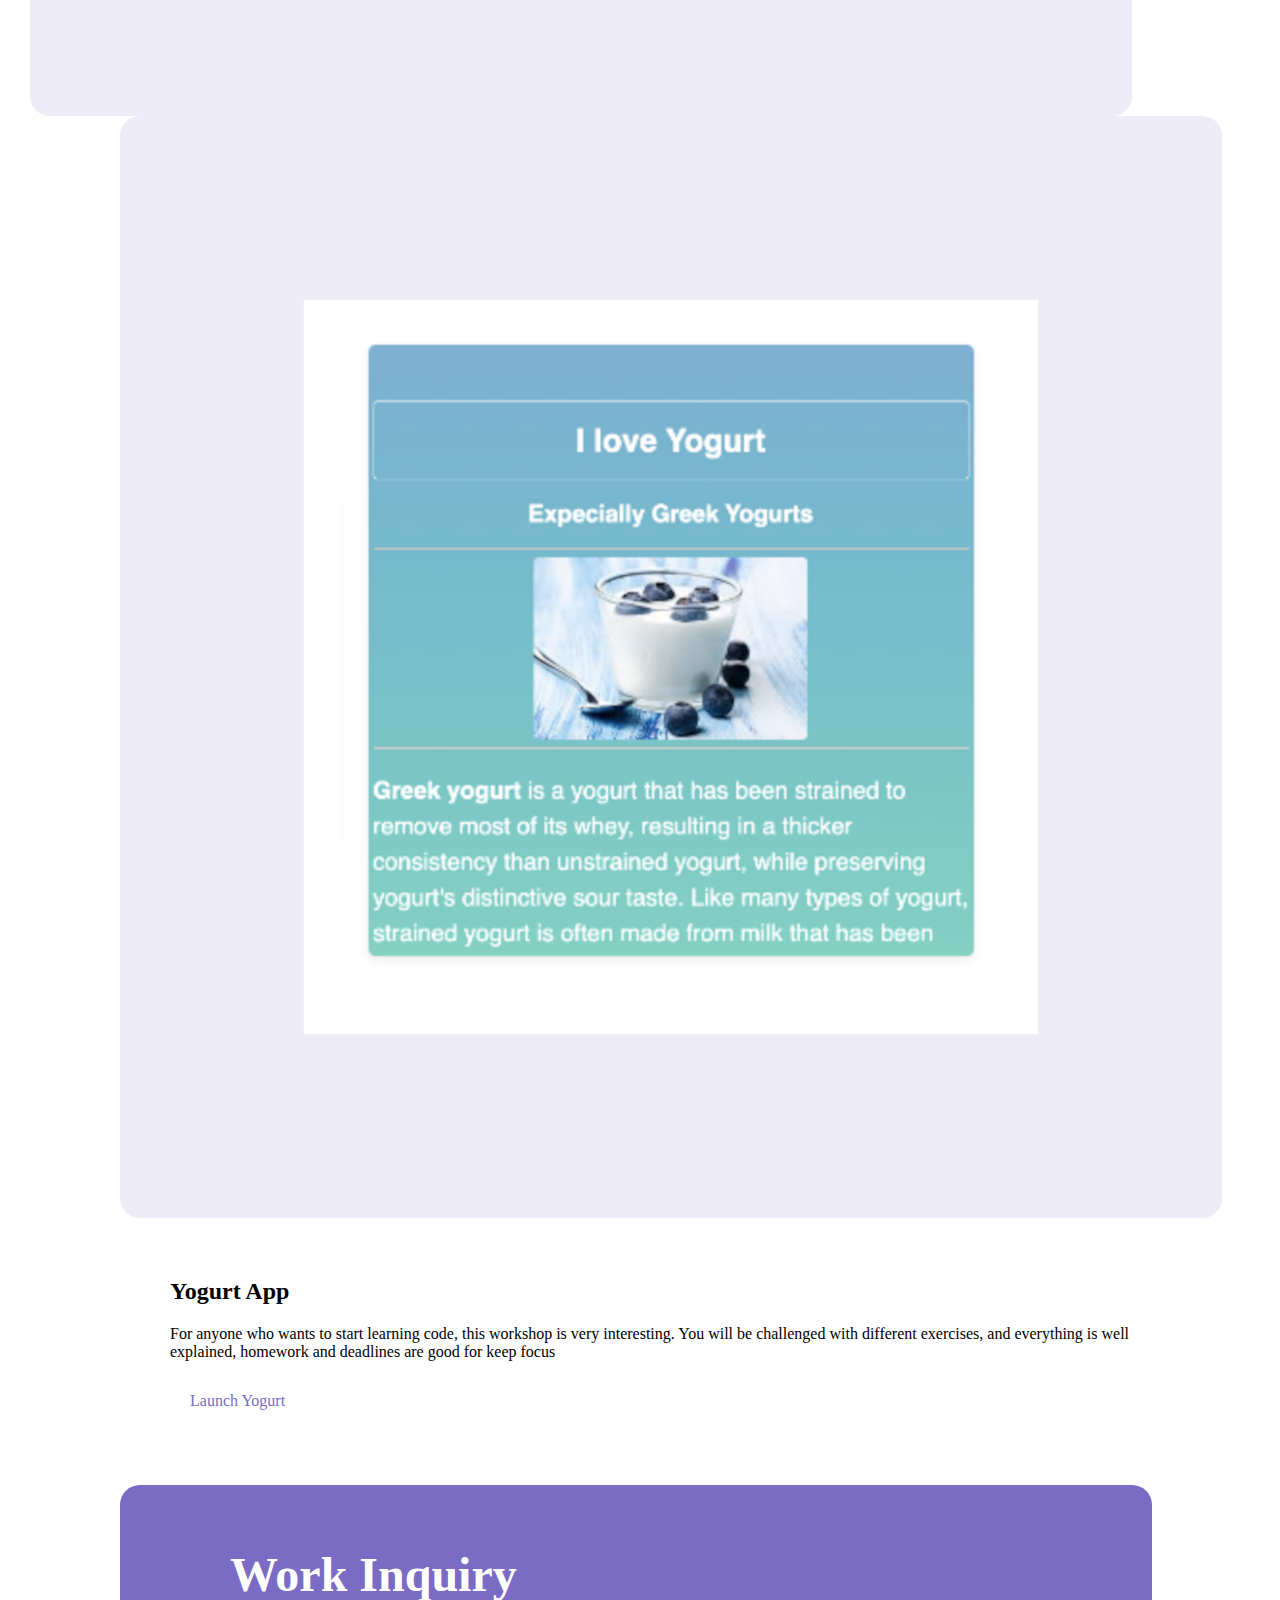
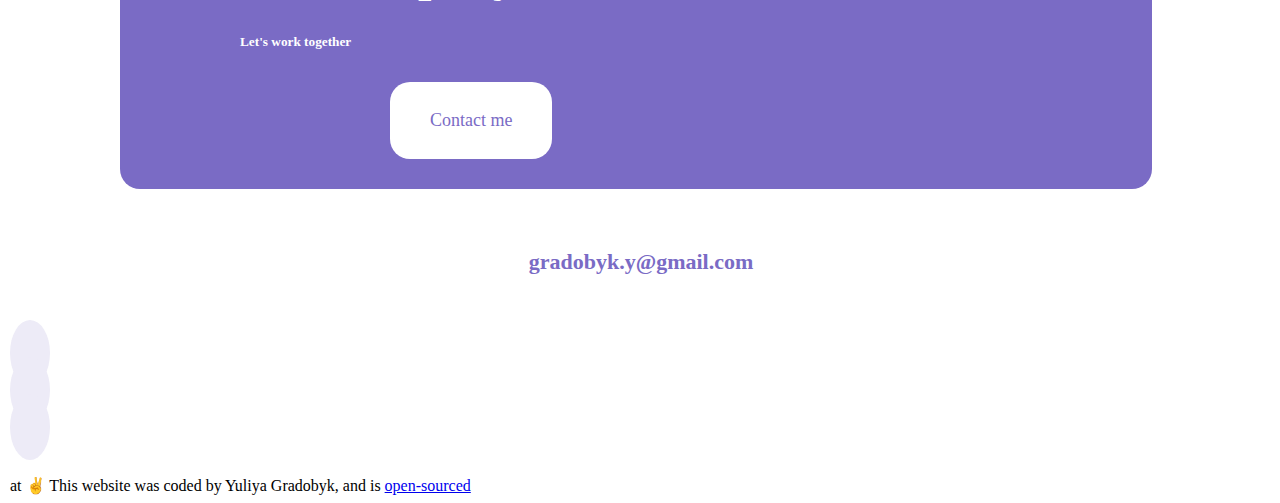
==== commit 0b2bcbf0: "my name" ====
--- a/index.html
+++ b/index.html
@@ -175,7 +175,7 @@
 
 <div class="git text-center mt-5 mb-5">
 
-	<h7> at ✌️ This website was coded by Vinnie Fu, and is </h7>
+	<h7> at ✌️ This website was coded by Yuliya Gradobyk, and is </h7>
 	<a href="https://github.com/gradobyk/RW5.3HMW" target="_blank" class="button-link" title="Find my Github">open-sourced</a>
 	
 </div>
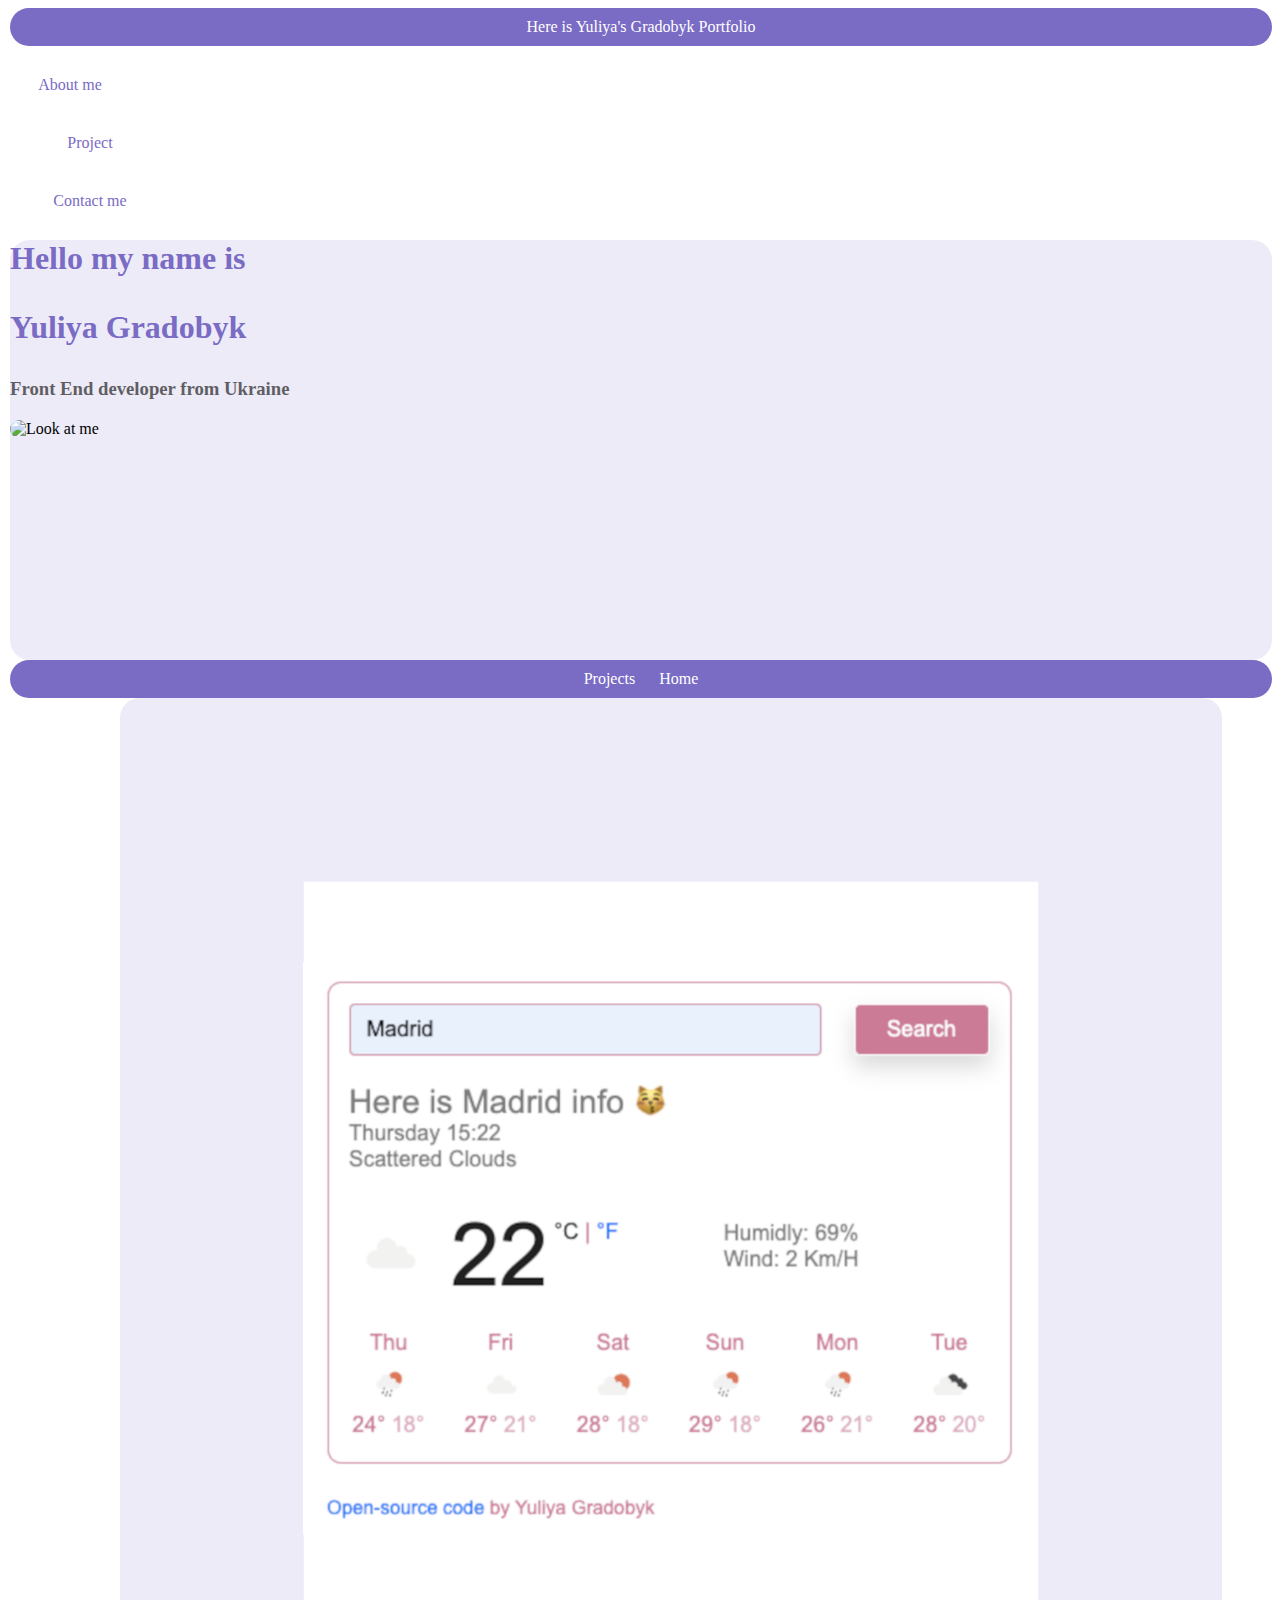
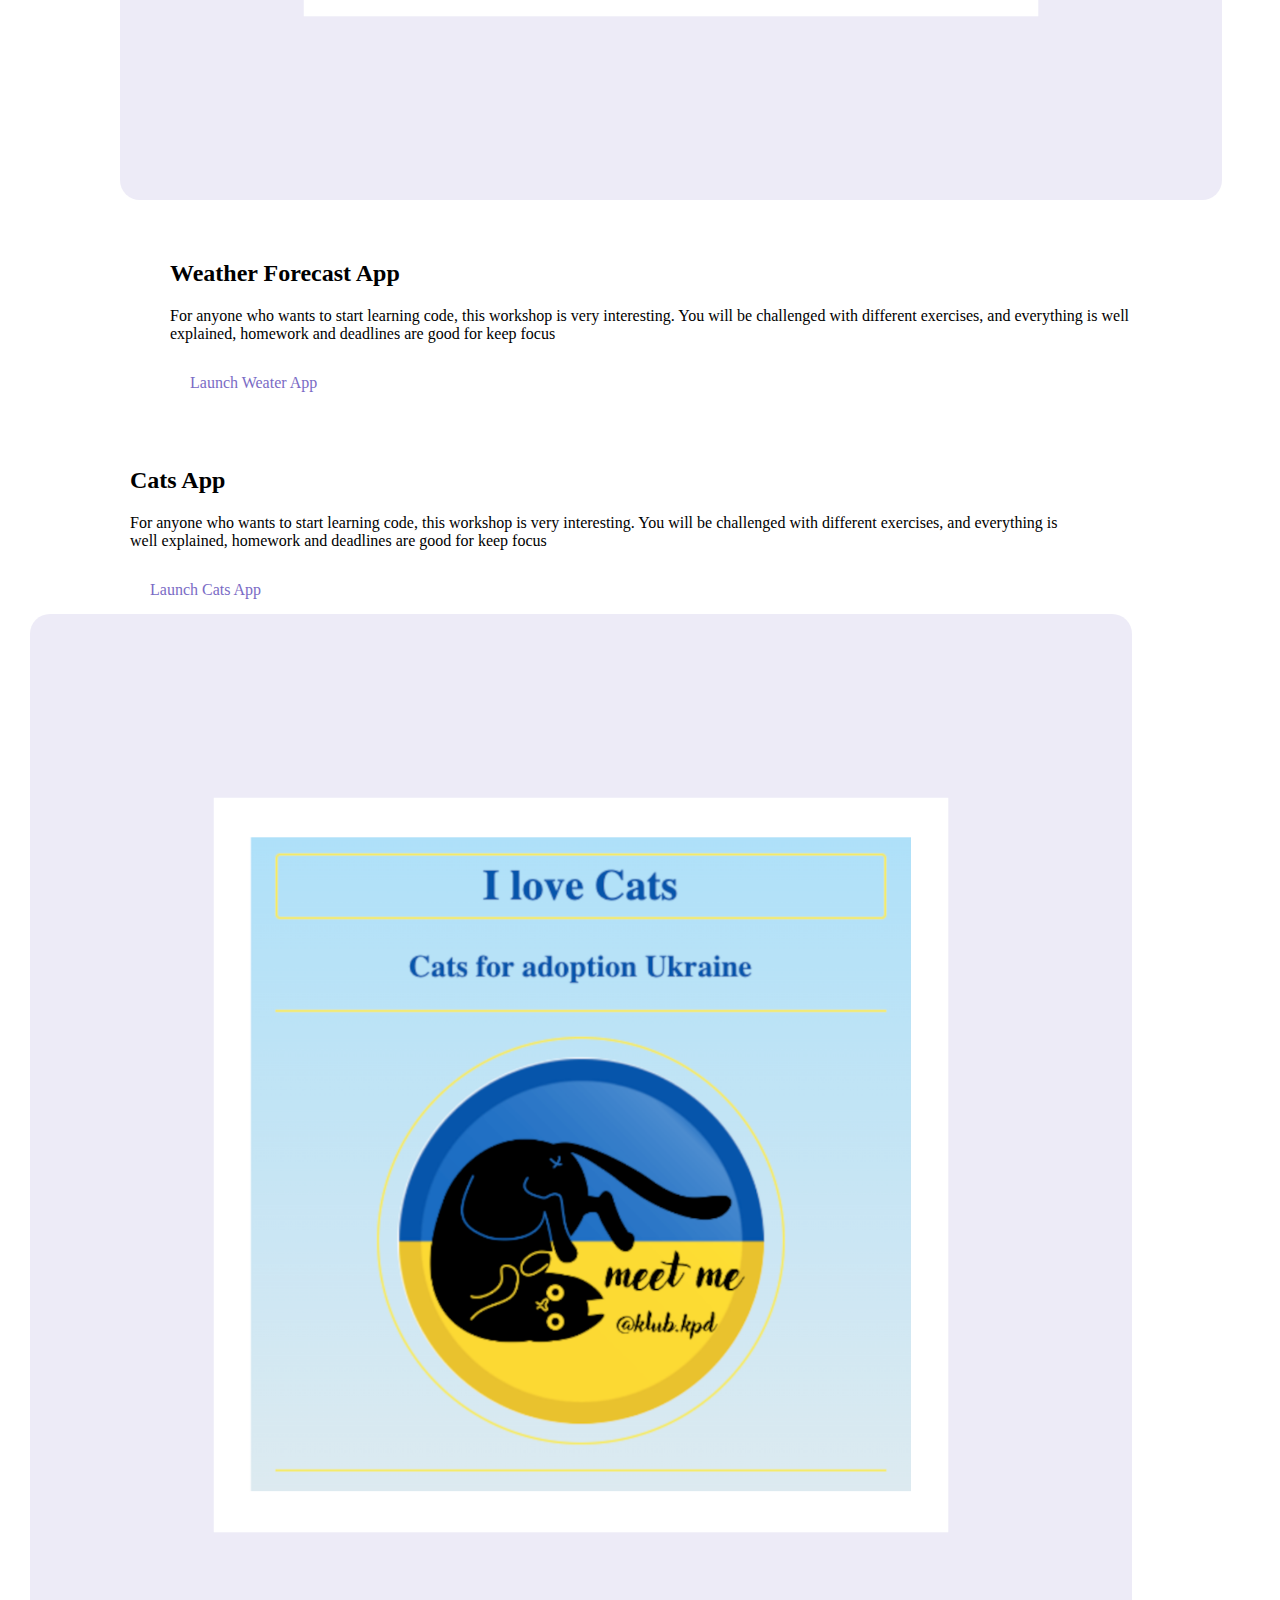
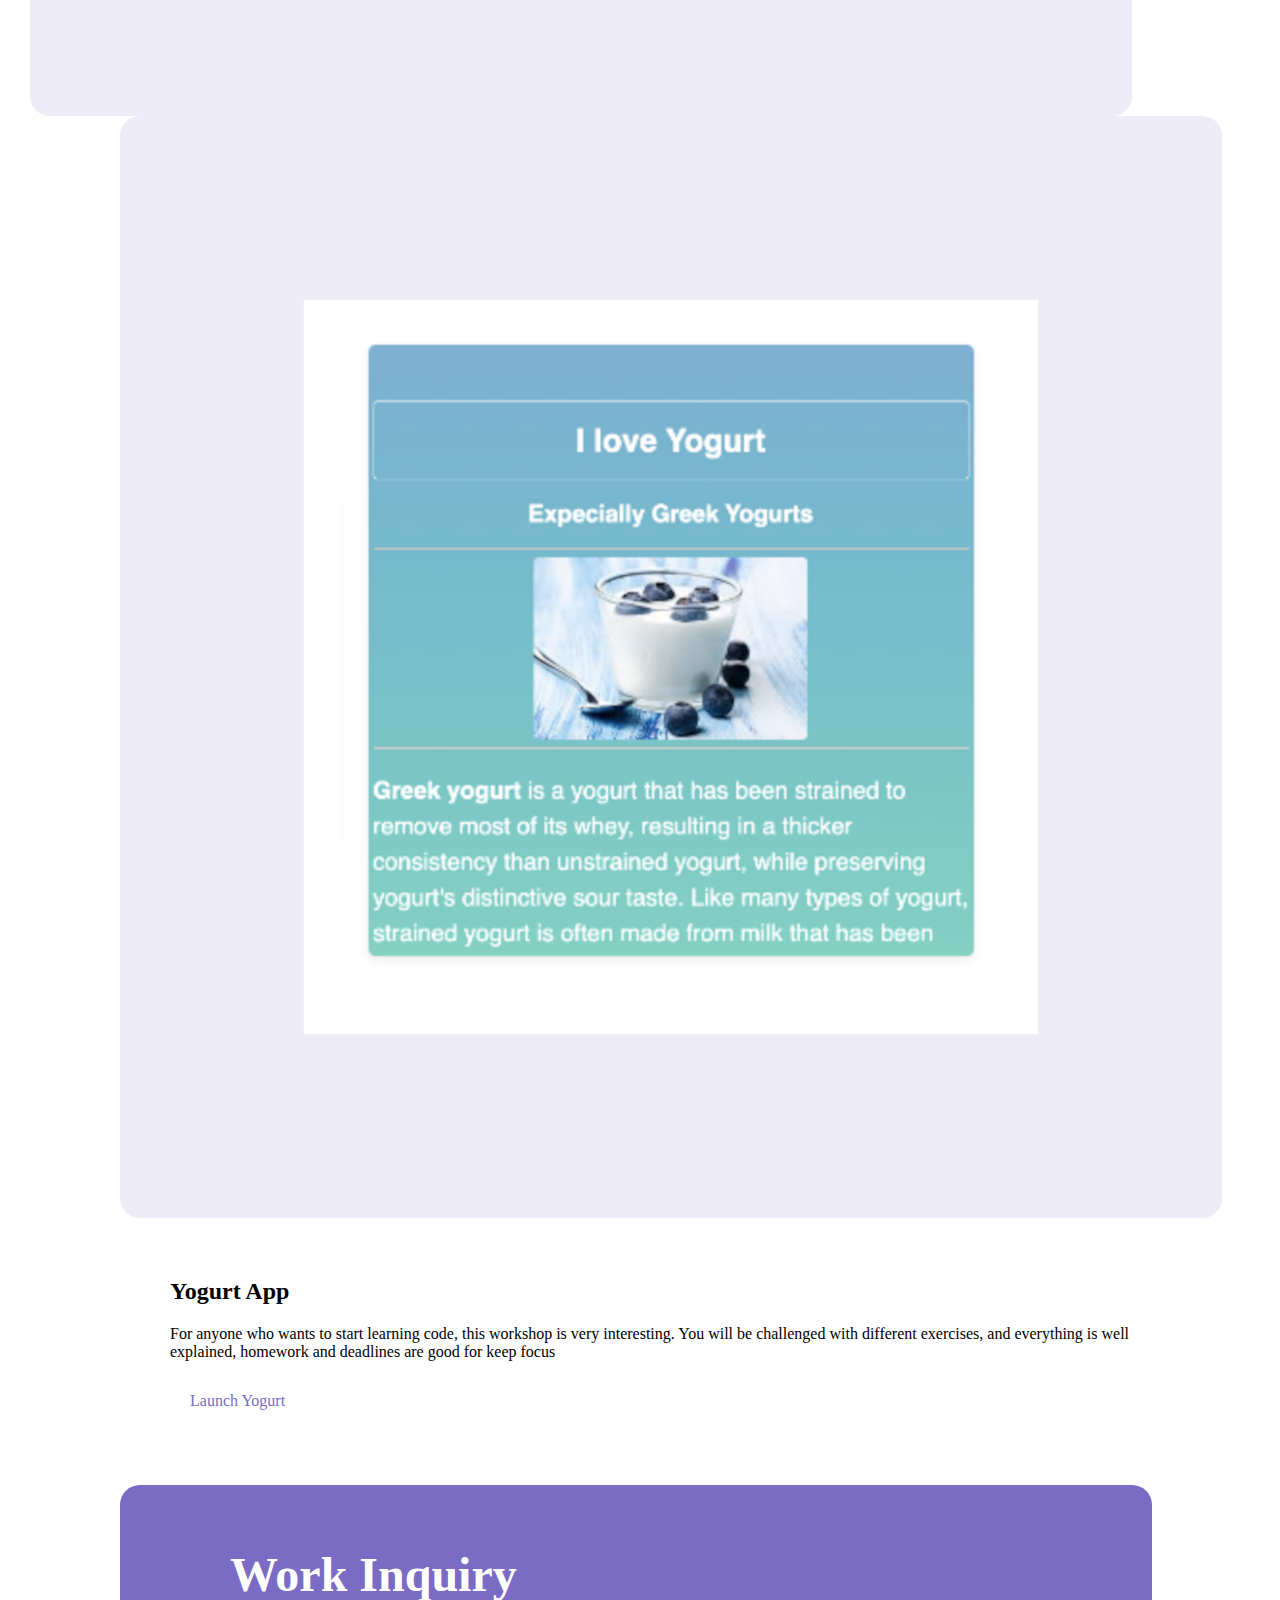
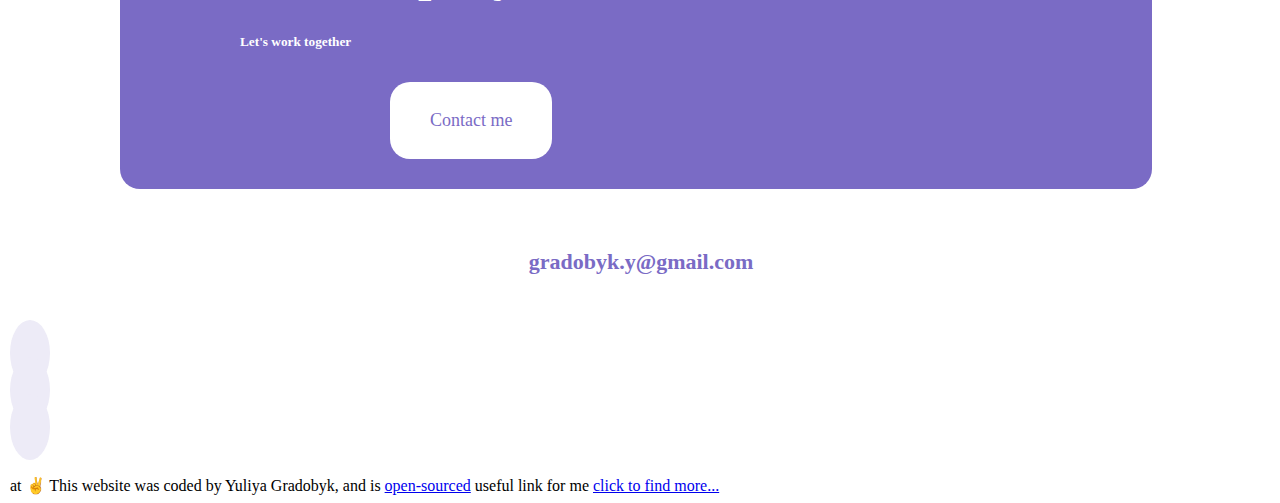
==== commit 7518d8a9: "links buttom" ====
--- a/index.html
+++ b/index.html
@@ -21,6 +21,8 @@
 	/>
 </head>
 <body>
+
+<div class="full-index">
 
 <div class="container-project shadow d-none d-lg-block">
 	Here is Yuliya's Gradobyk Portfolio	
@@ -64,6 +66,8 @@
 		<a href="#" class="home" title="Go on Top"> Home</a>	
 </div>
 
+<div class="index-project">
+
 <div class="container-weather">
 	<div class="row mt-5">
         <div class="col d-none d-lg-block">
@@ -105,6 +109,8 @@
     </div>
 </div>
 
+
+
 <div class="container-weather">
 	<div class="row mt-5">
         <div class="col d-none d-lg-block">
@@ -122,6 +128,8 @@
           	</div>						
         </div>
       </div>
+	  </div>
+
 	  </div>
 
 <footer class="footer-mar">
@@ -177,7 +185,13 @@
 
 	<h7> at ✌️ This website was coded by Yuliya Gradobyk, and is </h7>
 	<a href="https://github.com/gradobyk/RW5.3HMW" target="_blank" class="button-link" title="Find my Github">open-sourced</a>
+
+	<h7> useful link for me </h7>
+	<a href="links.html" target="_blank" class="button-link" title="Find more">click to find more...</a>
+
+
 	
+</div>
 </div>
 
 </body>--- a/css/styles.css
+++ b/css/styles.css
@@ -115,6 +115,27 @@
 	color: var(--second-color);
 	text-decoration: none;
 	
+}
+
+.button-text-work {
+	padding: 15px 20px;
+	border-radius: var(--box-radius);
+	text-align: center;
+	display: inline-block;	
+	
+
+}
+
+.button-text-work-inside {
+
+	color: var(--second-color);
+	text-decoration: none;
+}
+
+.button-text-work-inside:hover {
+
+	color: var(--second-color);
+	text-decoration: none;
 }
 
 .button-contact {
@@ -244,8 +265,6 @@
 	text-align: center;
 	margin-top: 10px;
 	margin-left: 240px;
-
-
 }
 
 .bar-button-contact {
@@ -253,8 +272,7 @@
 	color: var(--second-color);
 
 	display: inline-block;
-    vertical-align: middle;
-	
+    vertical-align: middle;	
 }
 
 .email-index {
@@ -286,6 +304,22 @@
 
 @media (max-width: 576px) {
 
+	.full-work {
+		margin-left: -10px;
+	}
+
+		.full-contact-full {
+		margin-left: -10px;
+	}
+
+	.full-contact-fill {
+		text-align: center;
+	}
+
+	.footer-about {
+		margin-left: -10px;
+	}
+
 	.button3,
 	.button1,
 	.button2 {
@@ -323,11 +357,11 @@
 	.bar-contact {
 	margin-top: 40px;
 	padding: 30px 30px;
-	margin-left: 0px;
+	margin-left: 10px;
 	margin-right: 0px;
 	background: var(--second-color);
 	border-radius: var(--box-radius);
-	max-width: 100%;
+	max-width: 95%;	
 	}
 
 	.bar-text {
@@ -353,6 +387,17 @@
 	.bold-contact-fill {
 		margin-left: 20px;
 		margin-right: 20px;
+	}
+	.workCatBut {
+		margin-bottom: 45px;
+	}
+
+	.container {
+	margin-bottom: 0px;
+	}
+
+	.index-project {
+		text-align: center;
 	}
 	
 }
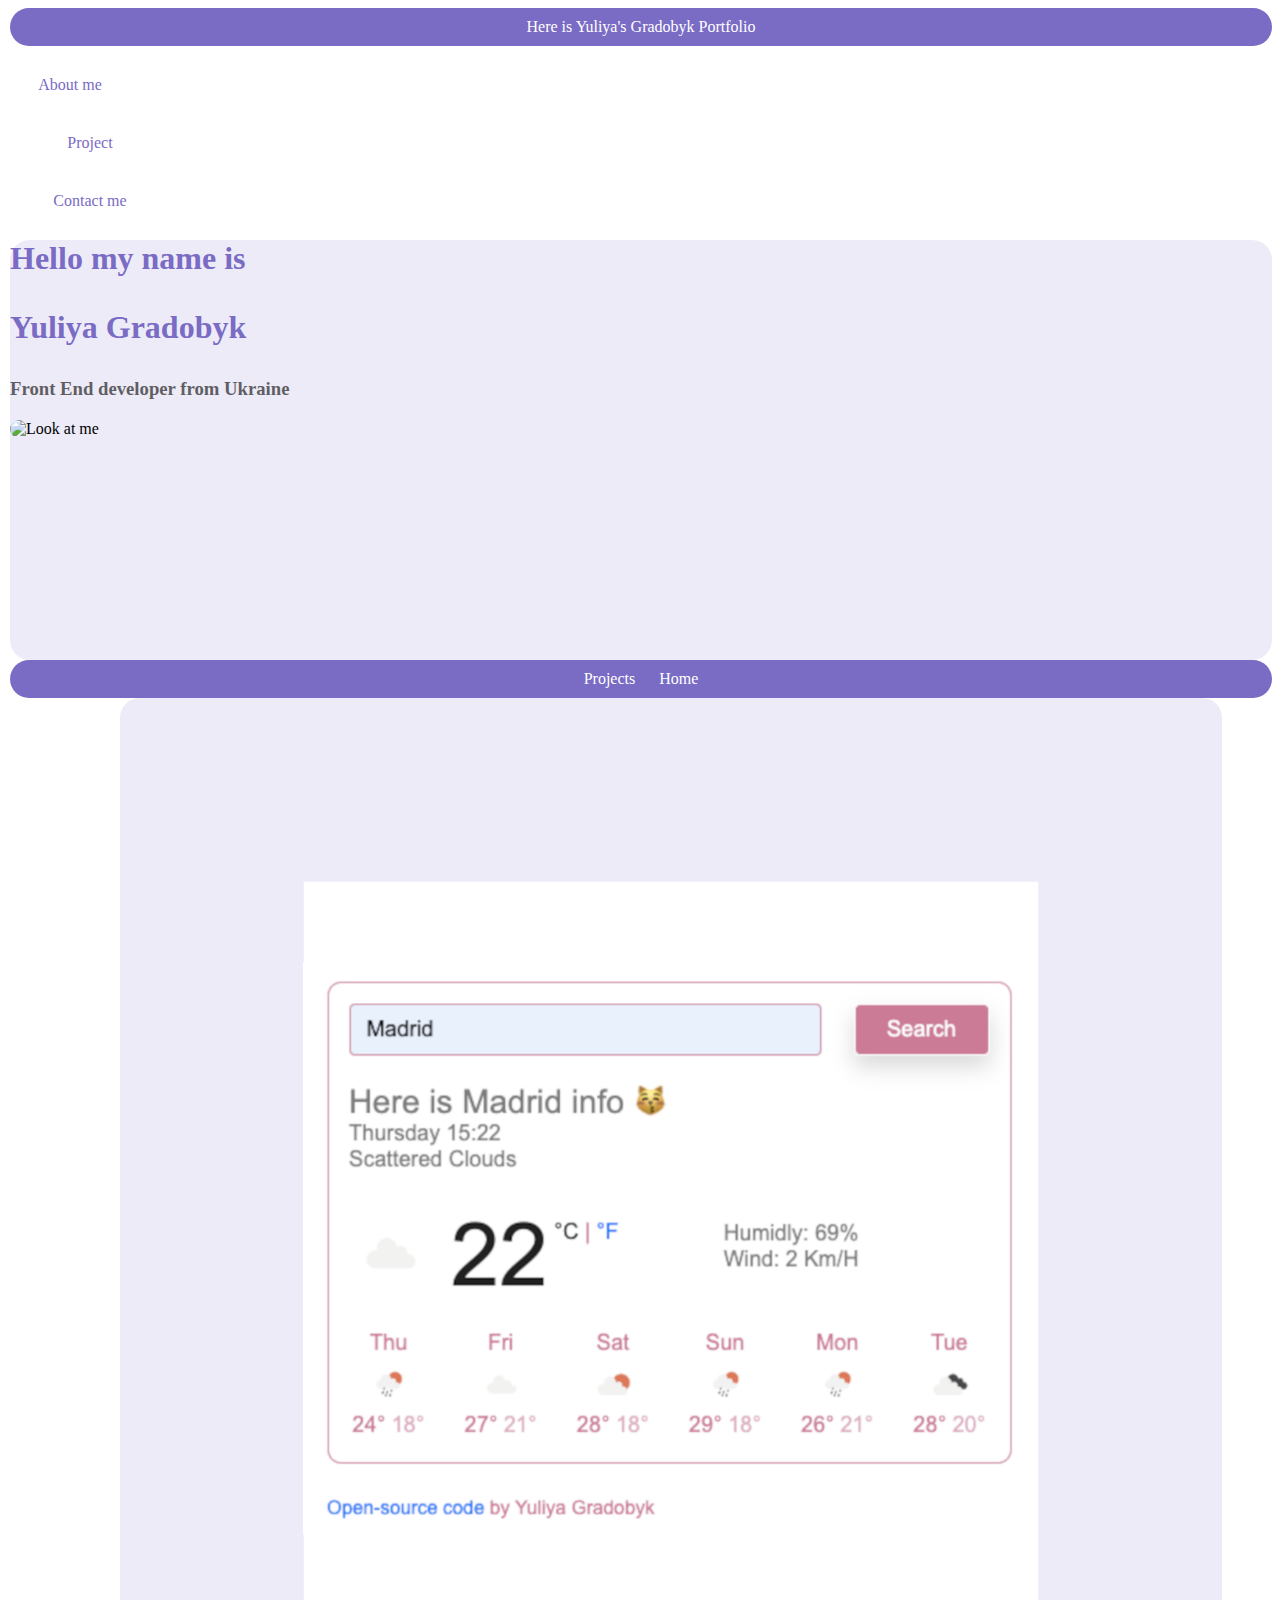
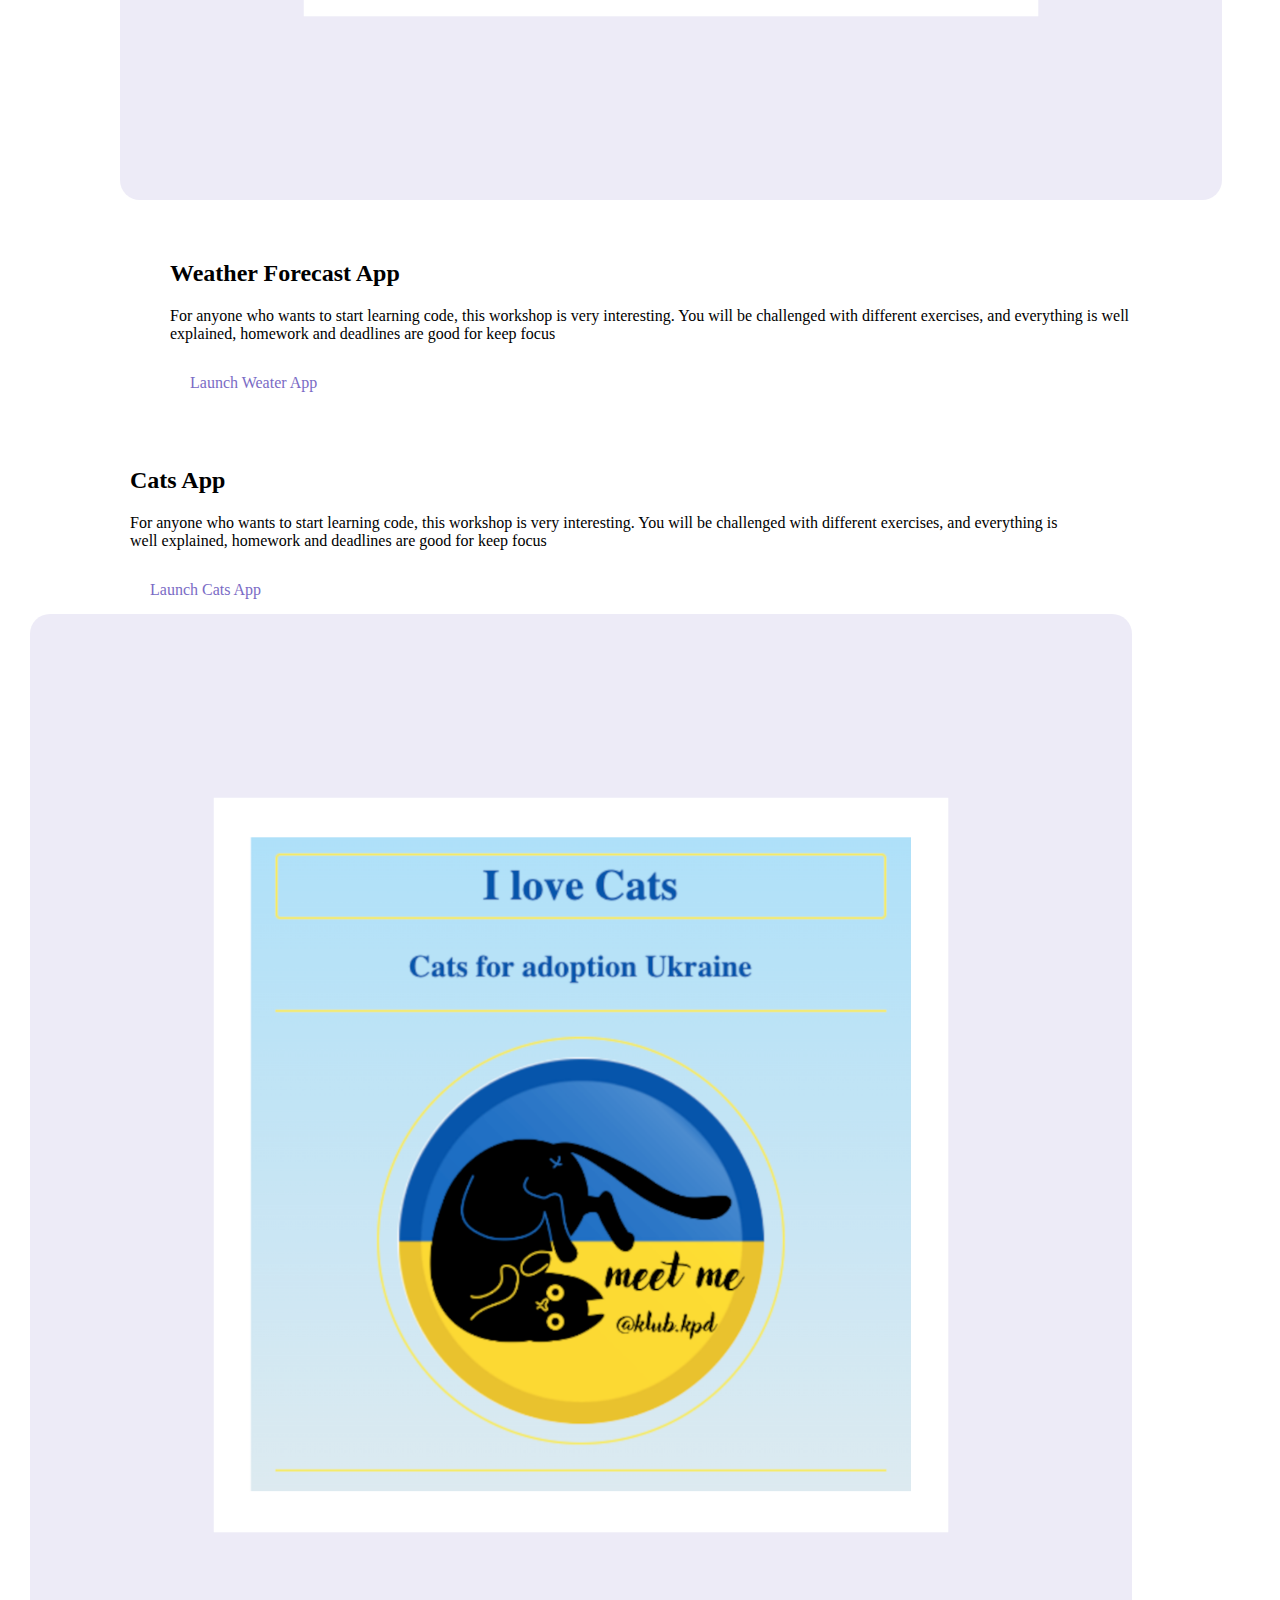
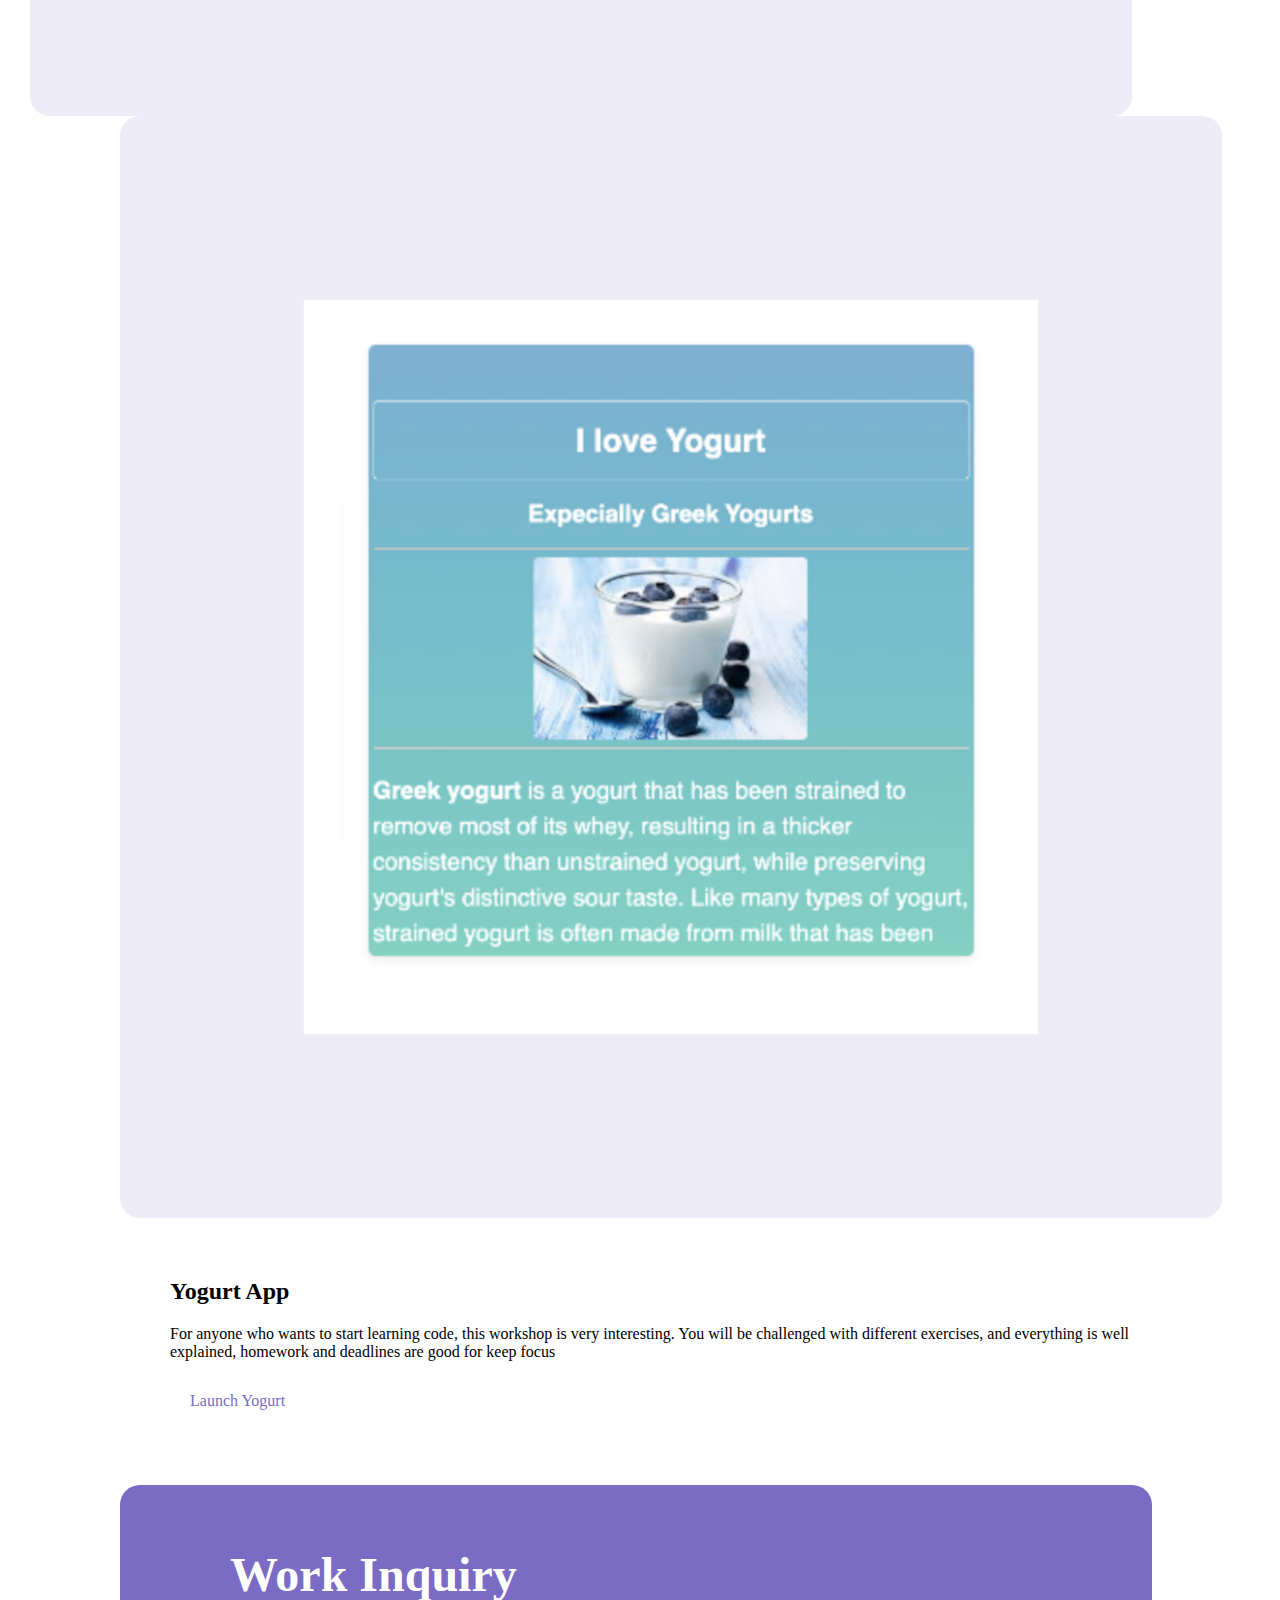
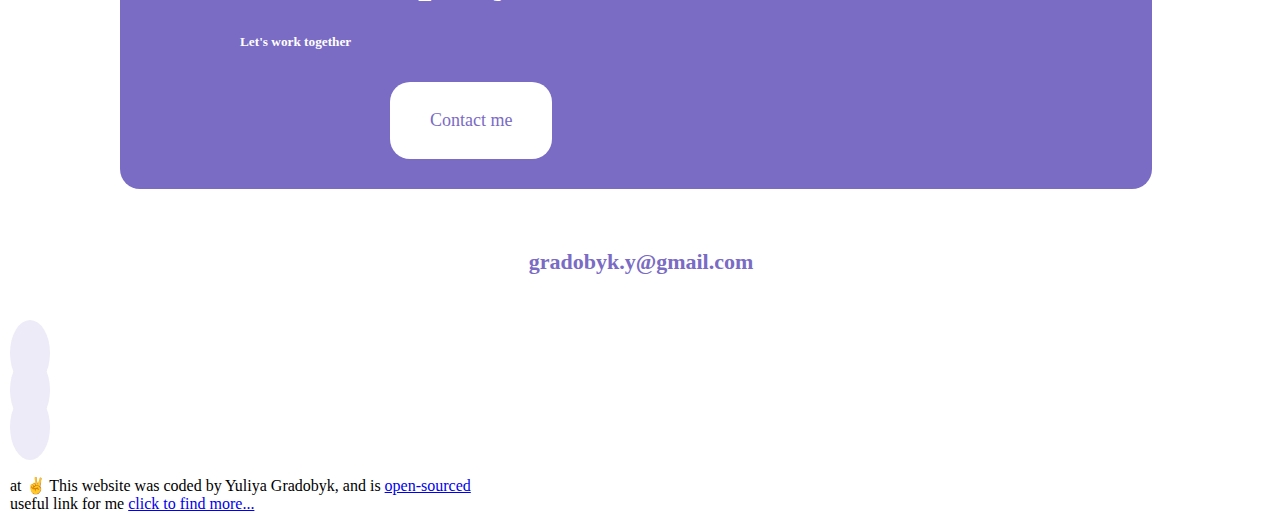
==== commit 74543529: "br" ====
--- a/index.html
+++ b/index.html
@@ -185,6 +185,7 @@
 
 	<h7> at ✌️ This website was coded by Yuliya Gradobyk, and is </h7>
 	<a href="https://github.com/gradobyk/RW5.3HMW" target="_blank" class="button-link" title="Find my Github">open-sourced</a>
+	<br/>
 
 	<h7> useful link for me </h7>
 	<a href="links.html" target="_blank" class="button-link" title="Find more">click to find more...</a>
